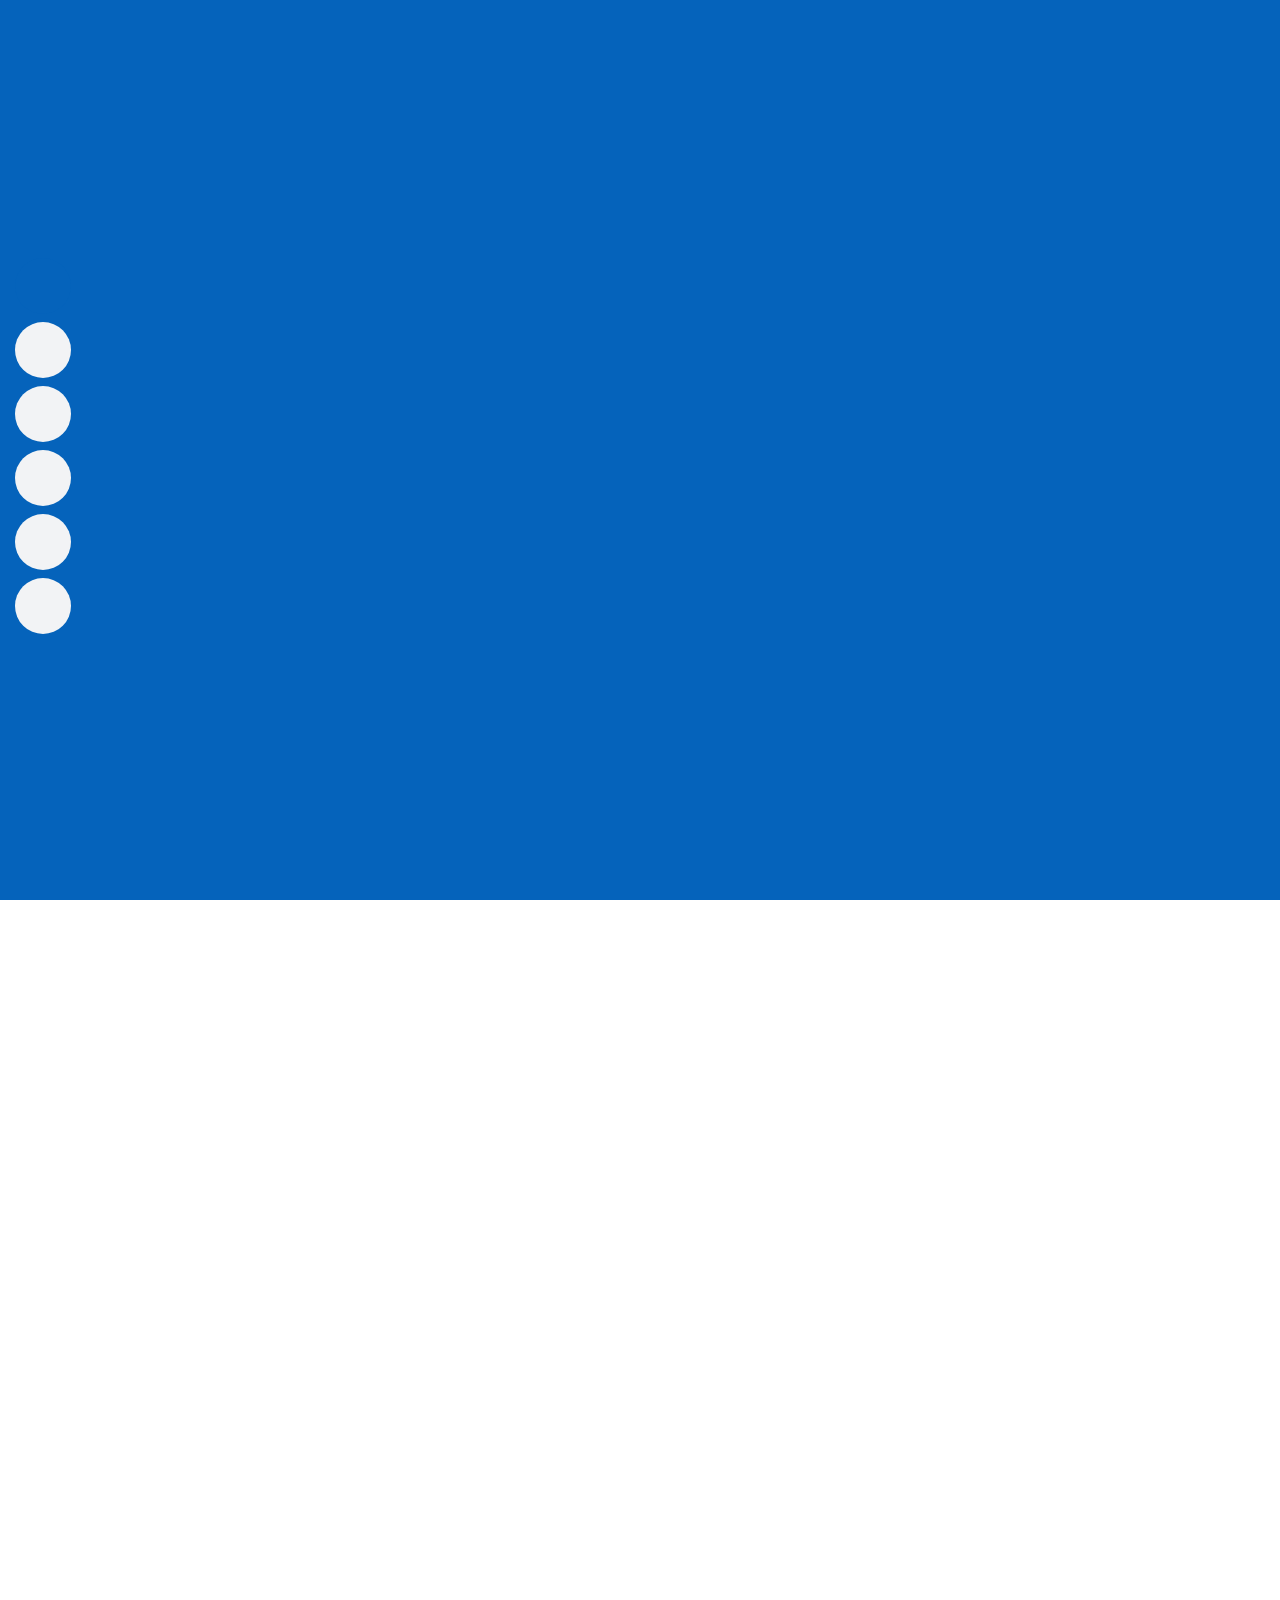
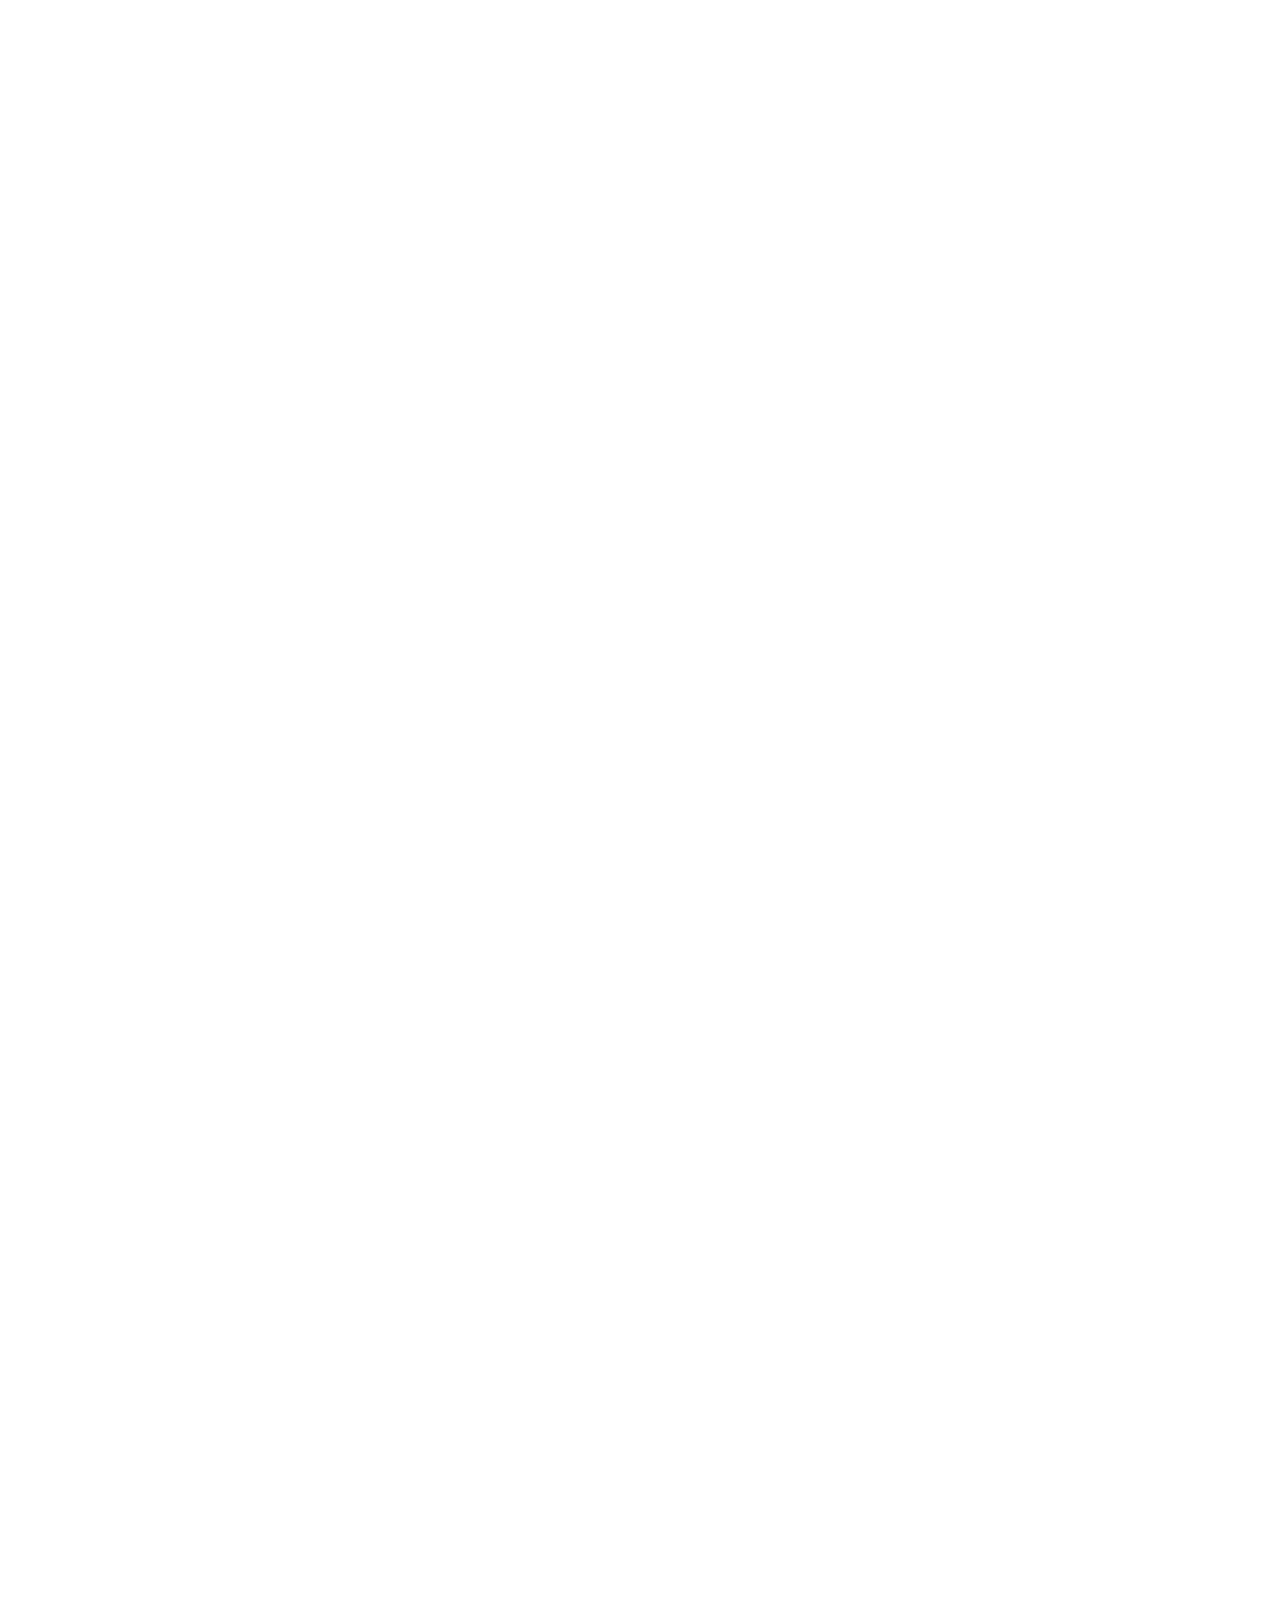
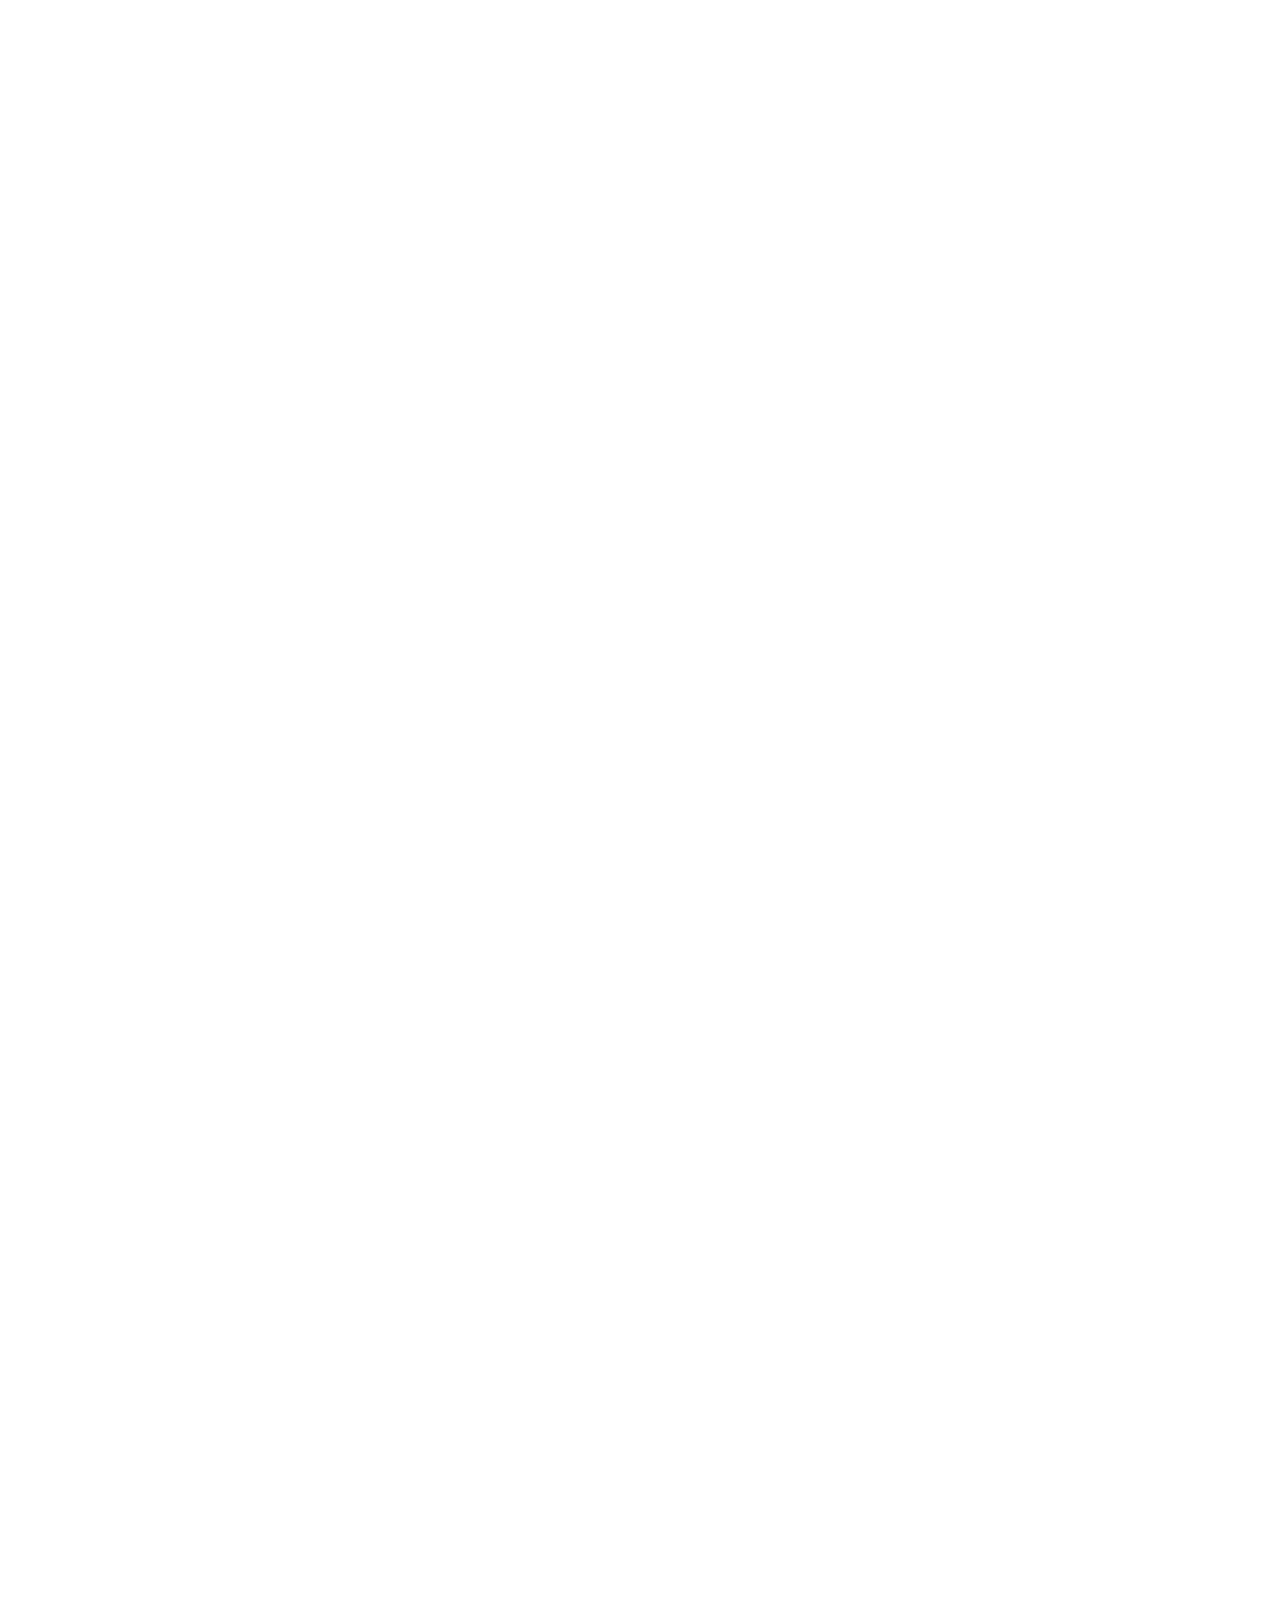
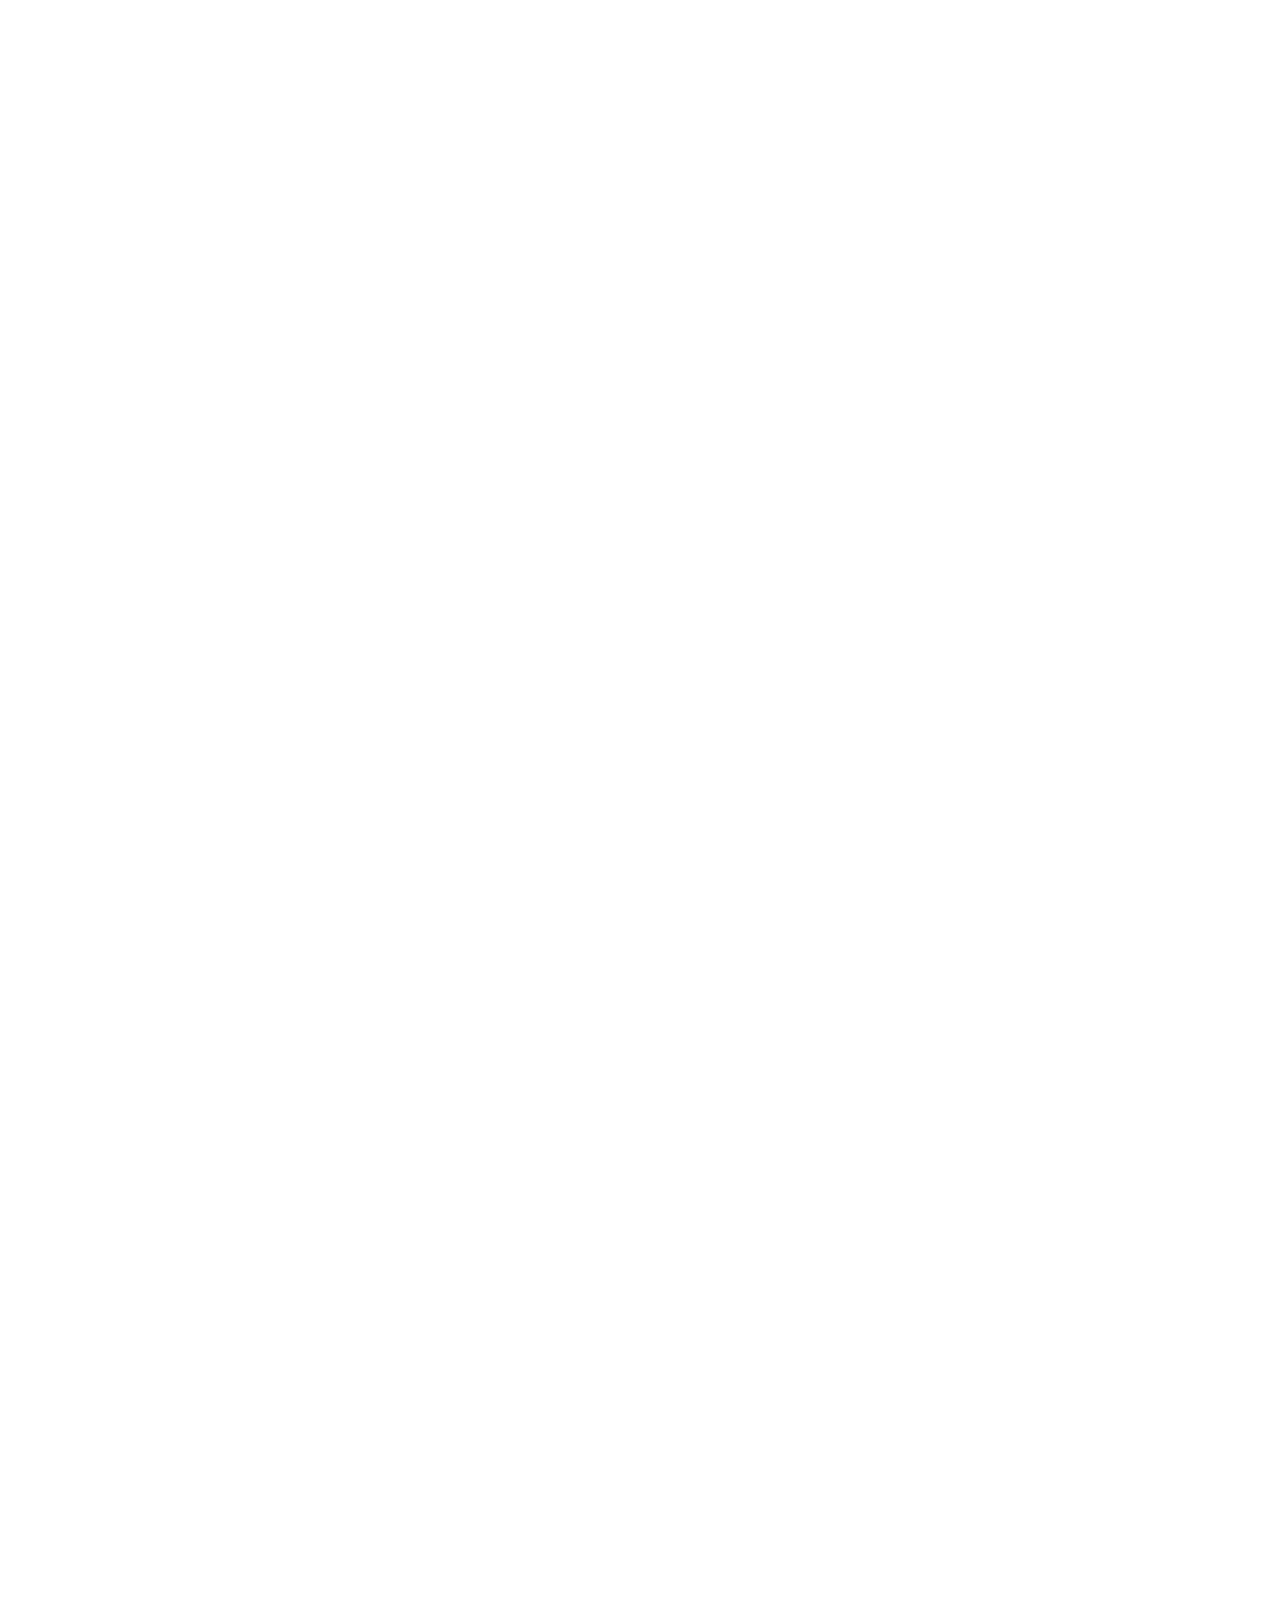
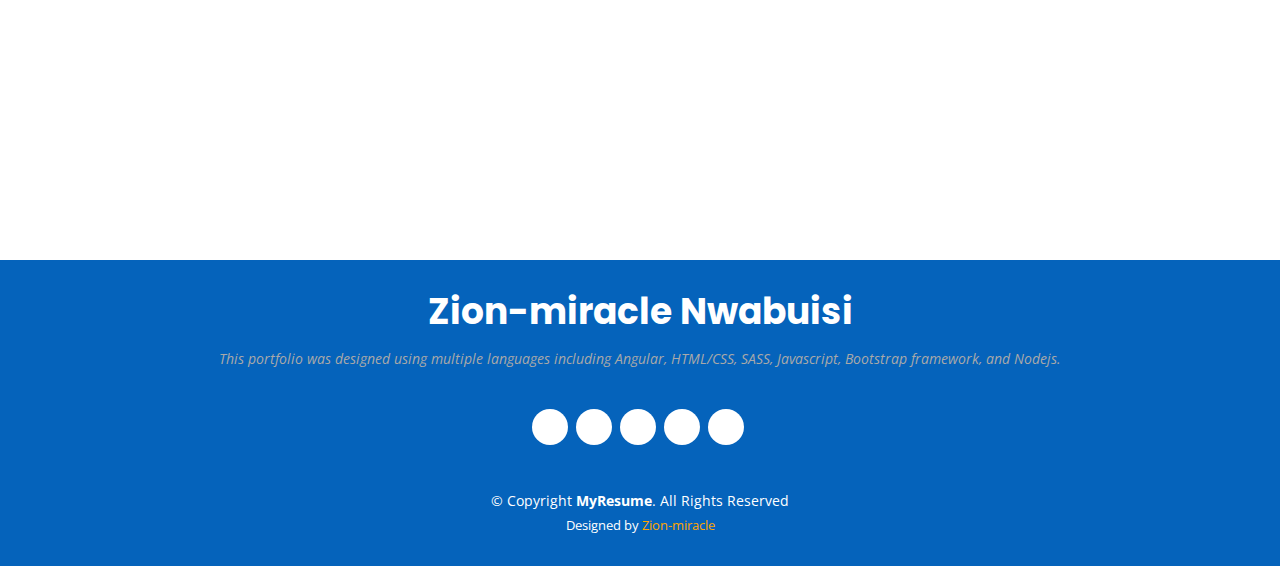
==== index.html @ ef5e39bb "Mjaor commit" ====
<!DOCTYPE html>
<html lang="en">

<head>
  <meta charset="utf-8">
  <meta content="width=device-width, initial-scale=1.0" name="viewport">

  <title>Zion-miracle Nwabuisi</title>
  <meta content="" name="description">
  <meta content="" name="keywords">

  <!-- Favicons -->
  <link href="assets/img/favicon.png" rel="icon">
  <link href="assets/img/apple-touch-icon.png" rel="apple-touch-icon">

  <!-- Google Fonts -->
  <link href="https://fonts.googleapis.com/css?family=Open+Sans:300,300i,400,400i,600,600i,700,700i|Raleway:300,300i,400,400i,500,500i,600,600i,700,700i|Poppins:300,300i,400,400i,500,500i,600,600i,700,700i" rel="stylesheet">

  <!-- Vendor CSS Files -->
  <link href="assets/vendor/aos/aos.css" rel="stylesheet">
  <link href="assets/vendor/bootstrap/css/bootstrap.min.css" rel="stylesheet">
  <link href="assets/vendor/bootstrap-icons/bootstrap-icons.css" rel="stylesheet">
  <link href="assets/vendor/boxicons/css/boxicons.min.css" rel="stylesheet">
  <link href="assets/vendor/glightbox/css/glightbox.min.css" rel="stylesheet">
  <link href="assets/vendor/swiper/swiper-bundle.min.css" rel="stylesheet">

  <!-- Template Main CSS File -->
  <link href="assets/css/style.css" rel="stylesheet">

  <script src="https://ajax.googleapis.com/ajax/libs/jquery/3.7.1/jquery.min.js"></script>

  <script>
$(document).ready(function(){
  $("#flip").click(function(){
    $("#panel").slideToggle("slow");
  });
});
</script>

  <!-- =======================================================
  * Template Name: MyResume
  * Template URL: https://bootstrapmade.com/free-html-bootstrap-template-my-resume/
  * Updated: Mar 17 2024 with Bootstrap v5.3.3
  * Author: BootstrapMade.com
  * License: https://bootstrapmade.com/license/
  ======================================================== -->
</head>

<body>

  <!-- ======= Mobile nav toggle button ======= -->
  <!-- <button type="button" class="mobile-nav-toggle d-xl-none"><i class="bi bi-list mobile-nav-toggle"></i></button> -->
  <i class="bi bi-list mobile-nav-toggle d-lg-none"></i>
  <!-- ======= Header ======= -->
  <header id="header" class="d-flex flex-column justify-content-center">

    <nav id="navbar" class="navbar nav-menu">
      <ul>
        <li><a href="#hero" class="nav-link scrollto active"><i class="bx bx-home"></i> <span>Home</span></a></li>
        <li><a href="#about" class="nav-link scrollto"><i class="bx bx-user"></i> <span>About</span></a></li>
        <li><a href="#services" class="nav-link scrollto"><i class="bx bx-server"></i> <span>Services</span></a></li>
        <li><a href="#resume" class="nav-link scrollto"><i class="bx bx-file-blank"></i> <span>Resume</span></a></li>
        <li><a href="#portfolio" class="nav-link scrollto"><i class="bx bx-book-content"></i> <span>Portfolio</span></a></li>
        <li><a href="#contact" class="nav-link scrollto"><i class="bx bx-envelope"></i> <span>Contact</span></a></li>
      </ul>
    </nav><!-- .nav-menu -->

  </header><!-- End Header -->

  <!-- ======= Hero Section ======= -->
  <section id="hero" class="d-flex flex-column justify-content-center">
    <div class="container" data-aos="zoom-in" data-aos-delay="100">
      <h1>Zion-miracle Nwabuisi</h1>
      <p><span class="typed" data-typed-items="Web Designer, Web Developer, Graphic Designer, Freelancer"></span></p>
      <div class="social-links">
        <a href="#" class="twitter"><i class="bx bxl-twitter"></i></a>
        <a href="#" class="facebook"><i class="bx bxl-facebook"></i></a>
        <a href="#" class="instagram"><i class="bx bxl-instagram"></i></a>
        <a href="#" class="google-plus"><i class="bx bxl-skype"></i></a>
        <a href="#" class="linkedin"><i class="bx bxl-linkedin"></i></a>
      </div>
    </div>
  </section><!-- End Hero -->

  <main id="main">

    <!-- ======= About Section ======= -->
    <section id="about" class="about">
      <div class="container" data-aos="fade-up">

        <div class="section-title">
          <h2>About Me</h2>
          <p>I am a passionate Full Stack Web Developer driven by creativity and committed to delivering modern solutions  using the latest web development practices for both front-end & back-end technologies. You are welcome to explore my portfolio. I am excited about the opportunity to collaborate and create something exceptional together. Let's turn your ideas into reality!</p>
        </div>

        <div class="row">
          <div class="col-lg-4">
            <img src="assets/img/profile-img.jpg" class="img-fluid rounded b-shadow-a" alt="">
          </div>
          <div class="col-lg-8 pt-4 pt-lg-0 content" data-aos="fade-left" data-aos-delay="100">
            <h3>UI/UX Designer &amp; Full Stack Web Developer.</h3>
            <p class="fst-italic">
              Web design is not just about creating pretty layouts, it's about understanding the marketing challenge behind your business.
            </p>
            <div class="row">
              <div class="col-lg-6">
                <ul>
                  <li><i class="bi bi-person-fill"></i> <strong>Name:</strong> <span>Zion-miracle Nwabuisi</span></li>
                  <li><i class="bi bi-envelope-at-fill"></i> <strong>Email:</strong> <span>soexcelx@gmail.com</span></li>
                  <li><i class="bi bi-telephone-plus-fill"></i> <strong>Phone:</strong> <span>(+234)90-1226-5360</span></li>
                  <li><i class="bi bi-geo-fill"></i> <strong>City:</strong> <span>Calabar, Cross-river State</span></li>
                </ul>
              </div>
              <div class="col-lg-6">
                <ul>
                  <li><i class="bi bi-linkedin"></i> <strong>Linkedin:</strong> <span><a href="http://linkedin.com/in/miracleonline">visit Profile</a></span></li>
                  <li><i class="bi bi-github"></i> <strong>Github:</strong> <span><a href="https://github.com/miracleonline">visit Profile</a></span></li>
                  <li><i class="bi bi-stack-overflow"></i> <strong>Stack Overflow:</strong> <span><a href="www.stackoverflow.com">visit Profile</a></span></li>
                  <li><i class="bi bi-discord"></i> <strong>Discord:</strong> <span><a href="www.discord.com">visit profile</a></span></li>
                </ul>
              </div>
            </div>
          </div>
        </div>

      </div>
    </section><!-- End About Section -->


    <!-- ======= Skills Section ======= -->
    <section id="skills" class="skills section-bg">
      <div class="container" data-aos="fade-up">

        <div class="section-title">
          <h2>Skills</h2>
          <p>I specialize in utilizing modern frameworks to create seamless user interfaces that meets requirements and expectations. Listed below are some of my most proficient programming language skills:</p>
        </div>

        <div class="row skills-content">

          <div class="col-lg-6">

            <div class="progress">
              <span class="skill">React & React Native<i class="val">95%</i></span>
              <div class="progress-bar-wrap">
                <div class="progress-bar" role="progressbar" aria-valuenow="95" aria-valuemin="0" aria-valuemax="100"></div>
              </div>
            </div>

            <div class="progress">
              <span class="skill">HTML/CSS & VueJs<i class="val">100%</i></span>
              <div class="progress-bar-wrap">
                <div class="progress-bar" role="progressbar" aria-valuenow="100" aria-valuemin="0" aria-valuemax="100"></div>
              </div>
            </div>

            <div class="progress">
              <span class="skill">NextJs & Typescript <i class="val">95%</i></span>
              <div class="progress-bar-wrap">
                <div class="progress-bar" role="progressbar" aria-valuenow="75" aria-valuemin="0" aria-valuemax="100"></div>
              </div>
            </div>

            <div class="progress">
              <span class="skill">Angular & Javascript <i class="val">75%</i></span>
              <div class="progress-bar-wrap">
                <div class="progress-bar" role="progressbar" aria-valuenow="75" aria-valuemin="0" aria-valuemax="100"></div>
              </div>
            </div>

          </div>

          <div class="col-lg-6">

            <div class="progress">
              <span class="skill">NodeJs <i class="val">80%</i></span>
              <div class="progress-bar-wrap">
                <div class="progress-bar" role="progressbar" aria-valuenow="80" aria-valuemin="0" aria-valuemax="100"></div>
              </div>
            </div>

            <div class="progress">
              <span class="skill">WordPress/CMS <i class="val">90%</i></span>
              <div class="progress-bar-wrap">
                <div class="progress-bar" role="progressbar" aria-valuenow="90" aria-valuemin="0" aria-valuemax="100"></div>
              </div>
            </div>

            <div class="progress">
              <span class="skill">Python <i class="val">65%</i></span>
              <div class="progress-bar-wrap">
                <div class="progress-bar" role="progressbar" aria-valuenow="55" aria-valuemin="0" aria-valuemax="100"></div>
              </div>
            </div>

            <div class="progress">
              <span class="skill">SQL <i class="val">95%</i></span>
              <div class="progress-bar-wrap">
                <div class="progress-bar" role="progressbar" aria-valuenow="95" aria-valuemin="0" aria-valuemax="100"></div>
              </div>
            </div>

          </div>

        </div>

      </div>
    </section><!-- End Skills Section -->



    <!-- ======= Facts Section ======= -->
    <section id="facts" class="facts">
      <div class="container" data-aos="fade-up">

        <div class="section-title">
          <h2>Stats</h2>
          <p>I am focused and dedicated with the ability to work under pressure or with a cross-sectional team to achieve desired results and below are statistics from my work experience so far:</p>
        </div>

        <div class="row">

          <div class="col-lg-3 col-md-6">
            <div class="count-box">
              <i class="bi bi-emoji-smile"></i>
              <span data-purecounter-start="0" data-purecounter-end="35" data-purecounter-duration="1" class="purecounter"></span>
              <p>Happy Clients</p>
            </div>
          </div>

          <div class="col-lg-3 col-md-6 mt-5 mt-md-0">
            <div class="count-box">
              <i class="bi bi-journal-richtext"></i>
              <span data-purecounter-start="0" data-purecounter-end="44" data-purecounter-duration="1" class="purecounter"></span>
              <p>Completed Projects</p>
            </div>
          </div>

          <div class="col-lg-3 col-md-6 mt-5 mt-lg-0">
            <div class="count-box">
              <i class="bi bi-headset"></i>
              <span data-purecounter-start="0" data-purecounter-end="5" data-purecounter-duration="1" class="purecounter"></span>
              <p>Years of Experience</p>
            </div>
          </div>

          <div class="col-lg-3 col-md-6 mt-5 mt-lg-0">
            <div class="count-box">
              <i class="bi bi-award"></i>
              <span data-purecounter-start="0" data-purecounter-end="17" data-purecounter-duration="1" class="purecounter"></span>
              <p>Honours and Awards</p>
            </div>
          </div>

        </div>

      </div>
    </section><!-- End Facts Section -->



    <!-- ======= Services Section ======= -->
    <section id="services" class="services">
      <div class="container" data-aos="fade-up">

        <div class="section-title">
          <h2>Services</h2>
          <p>I have the relevant experience in building all kinds of websites for small and medium sized businesses. Whether you're trying to win work, list your services or even create a whole online store -i can help! Outlined below are some of the major services i excel in:</p>
        </div>

        <div class="row">

          <div class="col-lg-4 col-md-6 d-flex align-items-stretch" data-aos="zoom-in" data-aos-delay="100">
            <div class="icon-box iconbox-blue">
              <div class="icon">
                <svg width="100" height="100" viewBox="0 0 600 600" xmlns="http://www.w3.org/2000/svg">
                  <path stroke="none" stroke-width="0" fill="#f5f5f5" d="M300,521.0016835830174C376.1290562159157,517.8887921683347,466.0731472004068,529.7835943286574,510.70327084640275,468.03025145048787C554.3714126377745,407.6079735673963,508.03601936045806,328.9844924480964,491.2728898941984,256.3432110539036C474.5976632858925,184.082847569629,479.9380746630129,96.60480741107993,416.23090153303,58.64404602377083C348.86323505073057,18.502131276798302,261.93793281208167,40.57373210992963,193.5410806939664,78.93577620505333C130.42746243093433,114.334589627462,98.30271207620316,179.96522072025542,76.75703585869454,249.04625023123273C51.97151888228291,328.5150500222984,13.704378332031375,421.85034740162234,66.52175969318436,486.19268352777647C119.04800174914682,550.1803526380478,217.28368757567262,524.383925680826,300,521.0016835830174"></path>
                </svg>
                <i class="bx bxl-dribbble"></i>
              </div>
              <h4><a href="">Sofware Development</a></h4>
              <p>I design modern websites from the conceptual stage through to the deployment stage of the web development cycle</p>
            </div>
          </div>

          <div class="col-lg-4 col-md-6 d-flex align-items-stretch mt-4 mt-md-0" data-aos="zoom-in" data-aos-delay="200">
            <div class="icon-box iconbox-orange ">
              <div class="icon">
                <svg width="100" height="100" viewBox="0 0 600 600" xmlns="http://www.w3.org/2000/svg">
                  <path stroke="none" stroke-width="0" fill="#f5f5f5" d="M300,582.0697525312426C382.5290701553225,586.8405444964366,449.9789794690241,525.3245884688669,502.5850820975895,461.55621195738473C556.606425686781,396.0723002908107,615.8543463187945,314.28637112970534,586.6730223649479,234.56875336149918C558.9533121215079,158.8439757836574,454.9685369536778,164.00468322053177,381.49747125262974,130.76875717737553C312.15926192815925,99.40240125094834,248.97055460311594,18.661163978235184,179.8680185752513,50.54337015887873C110.5421016452524,82.52863877960104,119.82277516462835,180.83849132639028,109.12597500060166,256.43424936330496C100.08760227029461,320.3096726198365,92.17705696193138,384.0621239912766,124.79988738764834,439.7174275375508C164.83382741302287,508.01625554203684,220.96474134820875,577.5009287672846,300,582.0697525312426"></path>
                </svg>
                <i class="bx bx-file"></i>
              </div>
              <h4><a href="">Front-End Development</a></h4>
              <p>I create user-friendly front end web interfaces with responsiveness on all screen sizes and seamless navigations</p>
            </div>
          </div>

          <div class="col-lg-4 col-md-6 d-flex align-items-stretch mt-4 mt-lg-0" data-aos="zoom-in" data-aos-delay="300">
            <div class="icon-box iconbox-pink">
              <div class="icon">
                <svg width="100" height="100" viewBox="0 0 600 600" xmlns="http://www.w3.org/2000/svg">
                  <path stroke="none" stroke-width="0" fill="#f5f5f5" d="M300,541.5067337569781C382.14930387511276,545.0595476570109,479.8736841581634,548.3450877840088,526.4010558755058,480.5488172755941C571.5218469581645,414.80211281144784,517.5187510058486,332.0715597781072,496.52539010469104,255.14436215662573C477.37192572678356,184.95920475031193,473.57363656557914,105.61284051026155,413.0603344069578,65.22779650032875C343.27470386102294,18.654635553484475,251.2091493199835,5.337323636656869,175.0934190732945,40.62881213300186C97.87086631185822,76.43348514350839,51.98124368387456,156.15599469081315,36.44837278890362,239.84606092416172C21.716077023791087,319.22268207091537,43.775223500013084,401.1760424656574,96.891909868211,461.97329694683043C147.22146801428983,519.5804099606455,223.5754009179313,538.201503339737,300,541.5067337569781"></path>
                </svg>
                <i class="bx bx-tachometer"></i>
              </div>
              <h4><a href="">Back-End Development</a></h4>
              <p>I develop back end systems to align with the front end for feasible data exchange and communication with database</p>
            </div>
          </div>

          <div class="col-lg-4 col-md-6 d-flex align-items-stretch mt-4" data-aos="zoom-in" data-aos-delay="100">
            <div class="icon-box iconbox-yellow">
              <div class="icon">
                <svg width="100" height="100" viewBox="0 0 600 600" xmlns="http://www.w3.org/2000/svg">
                  <path stroke="none" stroke-width="0" fill="#f5f5f5" d="M300,503.46388370962813C374.79870501325706,506.71871716319447,464.8034551963731,527.1746412648533,510.4981551193396,467.86667711651364C555.9287308511215,408.9015244558933,512.6030010748507,327.5744911775523,490.211057578863,256.5855673507754C471.097692560561,195.9906835881958,447.69079081568157,138.11976852964426,395.19560036434837,102.3242989838813C329.3053358748298,57.3949838291264,248.02791733380457,8.279543830951368,175.87071277845988,42.242879143198664C103.41431057327972,76.34704239035025,93.79494320519305,170.9812938413882,81.28167332365135,250.07896920659033C70.17666984294237,320.27484674793965,64.84698225790005,396.69656628748305,111.28512138212992,450.4950937839243C156.20124167950087,502.5303643271138,231.32542653798444,500.4755392045468,300,503.46388370962813"></path>
                </svg>
                <i class="bx bx-layer"></i>
              </div>
              <h4><a href="">API Intergrations</a></h4>
              <p>I make smooth API intergrations with technical feasibility and connect with two or more platforms to achieve the desired goal</p>
            </div>
          </div>

          <div class="col-lg-4 col-md-6 d-flex align-items-stretch mt-4" data-aos="zoom-in" data-aos-delay="200">
            <div class="icon-box iconbox-red">
              <div class="icon">
                <svg width="100" height="100" viewBox="0 0 600 600" xmlns="http://www.w3.org/2000/svg">
                  <path stroke="none" stroke-width="0" fill="#f5f5f5" d="M300,532.3542879108572C369.38199826031484,532.3153073249985,429.10787420159085,491.63046689027357,474.5244479745417,439.17860296908856C522.8885846962883,383.3225815378663,569.1668002868075,314.3205725914397,550.7432151929288,242.7694973846089C532.6665558377875,172.5657663291529,456.2379748765914,142.6223662098291,390.3689995646985,112.34683881706744C326.66090330228417,83.06452184765237,258.84405631176094,53.51806209861945,193.32584062364296,78.48882559362697C121.61183558270385,105.82097193414197,62.805066853699245,167.19869350419734,48.57481801355237,242.6138429142374C34.843463184063346,315.3850353017275,76.69343916112496,383.4422959591041,125.22947124332185,439.3748458443577C170.7312796277747,491.8107796887764,230.57421082200815,532.3932930995766,300,532.3542879108572"></path>
                </svg>
                <i class="bx bx-slideshow"></i>
              </div>
              <h4><a href="">Database Management</a></h4>
              <p>I develop standard database management systems and provide data analysis from user and product data for marketing or strategy</p>
            </div>
          </div>

          <div class="col-lg-4 col-md-6 d-flex align-items-stretch mt-4" data-aos="zoom-in" data-aos-delay="300">
            <div class="icon-box iconbox-teal">
              <div class="icon">
                <svg width="100" height="100" viewBox="0 0 600 600" xmlns="http://www.w3.org/2000/svg">
                  <path stroke="none" stroke-width="0" fill="#f5f5f5" d="M300,566.797414625762C385.7384707136149,576.1784315230908,478.7894351017131,552.8928747891023,531.9192734346935,484.94944893311C584.6109503024035,417.5663521118492,582.489472248146,322.67544863468447,553.9536738515405,242.03673114598146C529.1557734026468,171.96086150256528,465.24506316201064,127.66468636344209,395.9583748389544,100.7403814666027C334.2173773831606,76.7482773500951,269.4350130405921,84.62216499799875,207.1952322260088,107.2889140133804C132.92018162631612,134.33871894543012,41.79353780512637,160.00259165414826,22.644507872594943,236.69541883565114C3.319112789854554,314.0945973066697,72.72355303640163,379.243833228382,124.04198916343866,440.3218312028393C172.9286146004772,498.5055451809895,224.45579914871206,558.5317968840102,300,566.797414625762"></path>
                </svg>
                <i class="bx bx-arch"></i>
              </div>
              <h4><a href="">Quality Assurance</a></h4>
              <p>I use latest tools for code checking, fixing and debugging to ensure full functionality of webpages and applications</p>
            </div>
          </div>

        </div>

      </div>
    </section><!-- End Services Section -->



    <!-- ======= Resume Section ======= -->
    <section id="resume" class="resume">
      <div class="container" data-aos="fade-up">

        <div class="section-title">
          <h2>Resume</h2>
          <p>I have over 5 years of hands-on experience in Web Development. Click on 'Show/hide Resume' to view a summary of my work resume or click on 'download resume' to download my full work resume in PDF format.</p>
          <button id="flip" class="button">Show/Hide Resume</button>
          <button id="flit" class="button">Download Resume</button>
        </div>

        <div class="row" id="panel" style="display: none;">
          <div class="col-lg-6">
            <h3 class="resume-title">Sumary</h3>
            <div class="resume-item pb-0">
              <h4>Zion-miracle Nwabuisi</h4>
              <p><em>Innovative and deadline-driven Full Stack Web Developer with 5+ years of experience designing and developing user-friendly projects throughout the development lifecycle from initial concept to final, polished deliverable interfaces.</em></p>
              <ul>
                <li>Calabar Municipal Gardens, Calabar, CRS</li>
                <li>(234) 1226-5360</li>
                <li>soexcelx@gmail.com</li>
              </ul>
            </div>

            <h3 class="resume-title">Education</h3>
            <div class="resume-item">
              <h4>Bachelor of Science in Computer Science</h4>
              <h5>2020 - 2024</h5>
              <p><em>University of Calabar, Calabar, CRS</em></p>
              <ul>
                <li>Structural Progarmming, modern practices and strategies.</li>
                <li>Programming frameworks, librabries etc</li>
                <li>Effective debugging methods and code recycling</li>
              </ul>
            </div>
            <div class="resume-item">
              <h4>Certificate of Proficiency in Web Development</h4>
              <h5>2016 - 2019</h5>
              <p><em>Afrihub I.C.T Institute, Enugu, ENU</em></p>
              <ul>
                <li>Full Stack Web Development.</li>
              </ul>
            </div>
          </div>
          <div class="col-lg-6">
            <h3 class="resume-title">Professional Experience</h3>
            <div class="resume-item">
              <h4>Full Stack Web Developer</h4>
              <h5>2020 - 2023</h5>
              <p><em>Digital Dreams ICT, Portharcourt, Rivers State </em></p>
              <ul>
                <li>Lead in the design, development, and implementation of responsive mobile first web pages which in the last 3 months increased web traffic by 45% over 2 different websites</li>
                <li>In charge of onboarding new junior developers through regular coaching and code reviews. Successfully onboard about 16 during the past 2 and the half years.</li>
                <li>Developed backend services using PHP, Python, Laravel framework and reviewed server to optimize performance by substituting EJs with Nodejs and Django using latest database management practices.</li>
              </ul>
            </div>
            <div class="resume-item">
              <h4>Web/Software Engineer</h4>
              <h5>2018 - 2019</h5>
              <p><em>African Action on ICT Education, Enugu, ENU</em></p>
              <ul>
                <li>Developed modern responsive front-end code constantly over the past 3 years.</li>
                <li>Accessing UX/UI designs and making sure they are technically feasible.</li>
                <li>Debug issues on weekly basis while maintaining code.</li>
                <li>Coded and implemented over 40 HTML email messages for marketing department.</li>
              </ul>
            </div>
          </div>
        </div>

      </div>
    </section><!-- End Resume Section -->


    <!-- Portfolio Section -->
    <section id="portfolio" class="portfolio">
    <div class="container" data-aos="fade-up">

    <div class="section-title">
      <h2>Portfolio</h2>
      <p>Check out my latest work</p>
    </div>

    <!-- Portfolio Filters -->
    <ul id="portfolio-flters">
      <li class="filter-active" data-filter="*">All</li>
      <li data-filter=".filter-app">App</li>
      <li data-filter=".filter-web">Web</li>
      <li data-filter=".filter-design">Design</li>
    </ul>

    <!-- Portfolio Items -->
    <div class="row portfolio-container">

      <!-- App Items -->
      <div class="col-lg-4 col-md-6 portfolio-item filter-app">
        <div class="portfolio-wrap">
          <img src="assets/img/portfolio/shapiapp.png" class="img-fluid" alt="">
          <div class="portfolio-info">
            <h4>Delivery App</h4>
            <p>App</p>
            <div class="portfolio-links">
              <a href="assets/img/portfolio/shapiapp.png" data-gallery="portfolioGallery" class="portfolio-lightbox" title="Design 1"><i class="bx bx-plus"></i></a>
              <a href="portfolio-details1.html" title="More Details" target="_blank"><i class="bx bx-link"></i></a>
            </div>
          </div>
        </div>
      </div>

      <div class="col-lg-4 col-md-6 portfolio-item filter-web">
        <div class="portfolio-wrap">
          <img src="assets/img/portfolio/pinnacles.png" class="img-fluid" alt="">
          <div class="portfolio-info">
            <h4>Pinnacles Financial Service</h4>
            <p>Fintech website</p>
            <div class="portfolio-links">
              <a href="assets/img/portfolio/pinnacles.png" data-gallery="portfolioGallery" class="portfolio-lightbox" title="Fintech website"><i class="bx bx-plus"></i></a>
              <a href="http://www.pinnaclesonline.com" title="Visit link" target="_blank"><i class="bx bx-link"></i></a>
            </div>
          </div>
        </div>
      </div>

      <div class="col-lg-4 col-md-6 portfolio-item filter-app">
        <div class="portfolio-wrap">
          <img src="assets/img/portfolio/faceapp.png" class="img-fluid" alt="">
          <div class="portfolio-info">
            <h4>Face App</h4>
            <p>App</p>
            <div class="portfolio-links">
              <a href="assets/img/portfolio/faceapp2.png" data-gallery="portfolioGallery" class="portfolio-lightbox" title="Design 2"><i class="bx bx-plus"></i></a>
              <a href="portfolio-details2.html" title="More Details" target="_blank"><i class="bx bx-link"></i></a>
            </div>
          </div>
        </div>
      </div>
      

      <!-- Web Items -->
      <div class="col-lg-4 col-md-6 portfolio-item filter-design">
        <div class="portfolio-wrap">
          <img src="assets/img/portfolio/dashboard1.png" class="img-fluid" alt="">
          <div class="portfolio-info">
            <h4>Fintech dashboard</h4>
            <p>Dashboard</p>
            <div class="portfolio-links">
              <a href="assets/img/portfolio/dashboard1.png" data-gallery="portfolioGallery" class="portfolio-lightbox" title="Dashboard"><i class="bx bx-plus"></i></a>
              <a href="http://pinnaclesonline.com/emailotpverification/login.php" title="More Details" target="_blank"><i class="bx bx-link"></i></a>
            </div>
          </div>
        </div>
      </div>

      <div class="col-lg-4 col-md-6 portfolio-item filter-web">
        <div class="portfolio-wrap">
          <img src="assets/img/portfolio/harikala.png" class="img-fluid" alt="">
          <div class="portfolio-info">
            <h4>Harikala Business Ventures</h4>
            <p>Business website</p>
            <div class="portfolio-links">
              <a href="assets/img/portfolio/harikala.png" data-gallery="portfolioGallery" class="portfolio-lightbox" title="Business website"><i class="bx bx-plus"></i></a>
              <a href="https://harikala.vercel.app/" title="Visit link" target="_blank"><i class="bx bx-link"></i></a>
            </div>
          </div>
        </div>
      </div>

      <div class="col-lg-4 col-md-6 portfolio-item filter-design">
        <div class="portfolio-wrap">
          <img src="assets/img/portfolio/horrorbrand.png" class="img-fluid" alt="">
          <div class="portfolio-info">
            <h4>Horror Brand Shop</h4>
            <p>Online store</p>
            <div class="portfolio-links">
              <a href="assets/img/portfolio/horrorbrand.png" data-gallery="portfolioGallery" class="portfolio-lightbox" title="Online store"><i class="bx bx-plus"></i></a>
              <a href="https://www.thehorrorbrand.com/" title="Visit link" target="_blank"><i class="bx bx-link"></i></a>
            </div>
          </div>
        </div>
      </div>
      

      <!-- Design Items -->
      <div class="col-lg-4 col-md-6 portfolio-item filter-app">
        <div class="portfolio-wrap">
          <img src="assets/img/portfolio/newapp2.png" class="img-fluid" alt="">
          <div class="portfolio-info">
            <h4>Location App</h4>
            <p>App</p>
            <div class="portfolio-links">
              <a href="assets/img/portfolio/newapp3.png" data-gallery="portfolioGallery" class="portfolio-lightbox" title="Design 3"><i class="bx bx-plus"></i></a>
              <a href="portfolio-details3.html" title="More Details" target="_blank"><i class="bx bx-link"></i></a>
            </div>
          </div>
        </div>
      </div>

      <div class="col-lg-4 col-md-6 portfolio-item filter-web">
        <div class="portfolio-wrap">
          <img src="assets/img/portfolio/yourwebsite.png" class="img-fluid" alt="">
          <div class="portfolio-info">
            <h4>Nova Solutions Ltd</h4>
            <p>Sample Template</p>
            <div class="portfolio-links">
              <a href="assets/img/portfolio/yourwebsite.png" data-gallery="portfolioGallery" class="portfolio-lightbox" title="Template"><i class="bx bx-plus"></i></a>
              <a href="https://miracleonline.github.io/yourwebsite/" title="Visit link" target="_blank"><i class="bx bx-link"></i></a>
            </div>
          </div>
        </div>
      </div>

      <div class="col-lg-4 col-md-6 portfolio-item filter-design">
        <div class="portfolio-wrap">
          <img src="assets/img/portfolio/blog.png" class="img-fluid" alt="">
          <div class="portfolio-info">
            <h4>Blog website</h4>
            <p>Blogs & Articles</p>
            <div class="portfolio-links">
              <a href="assets/img/portfolio/blog.png" data-gallery="portfolioGallery" class="portfolio-lightbox" title="User authentication with form validation"><i class="bx bx-plus"></i></a>
              <a href="#.html" title="Visit link" target="_blank"><i class="bx bx-link"></i></a>
            </div>
          </div>
        </div>
      </div>

    </div>
    </div>
    </section>



    <!-- ======= Testimonials Section ======= -->
    <section id="testimonials" class="testimonials section-bg">
      <div class="container" data-aos="fade-up">

        <div class="section-title">
          <h2>Certification</h2>
        </div>

        <div class="testimonials-slider swiper" data-aos="fade-up" data-aos-delay="100">
          <div class="swiper-wrapper">

            <div class="swiper-slide">
              <div class="testimonial-item">
                <img src="assets/img/testimonials/cssb.jpg" class="testimonial-img" alt="">
                <h3>CSS</h3>
                <h4>Certificate of Accomplishment - 2024</h4>
                <p>
                  Awarded by HackerRank. Click below to view credential;
                </p>

                <!-- View Credential Button -->
                <a href="https://www.hackerrank.com/certificates/f3b27dc51689" target="_blank" class="btn-view-credential">View Credential</a>
              </div>
            </div><!-- End testimonial item -->

            <div class="swiper-slide">
              <div class="testimonial-item">
                <img src="assets/img/testimonials/javascriptb.jpg" class="testimonial-img" alt="">
                <h3>Javascript</h3>
                <h4>Certificate of Accomplishment - 2024</h4>
                <p>
                  Awarded by HackerRank. Click below to view credential;
                </p>

                <!-- View Credential Button -->
                <a href="https://www.hackerrank.com/certificates/7540c87fa587" target="_blank" class="btn-view-credential">View Credential</a>
              </div>
            </div><!-- End testimonial item -->

            <div class="swiper-slide">
              <div class="testimonial-item">
                <img src="assets/img/testimonials/reactb.jpg" class="testimonial-img" alt="">
                <h3>React</h3>
                <h4>Certificate of Accomplishment - 2024</h4>
                <p>
                  Awarded by HackerRank. Click below to view credential;
                </p>

                <!-- View Credential Button -->
                <a href="https://www.hackerrank.com/certificates/a9cf6a5758b3" target="_blank" class="btn-view-credential">View Credential</a>
              </div>
            </div><!-- End testimonial item -->

          </div>
          <div class="swiper-pagination"></div>
        </div>

      </div>
    </section><!-- End Testimonials Section -->

    <!-- ======= Contact Section ======= -->
    <section id="contact" class="contact">
      <div class="container" data-aos="fade-up">

        <div class="section-title">
          <h2>Contact</h2>
        </div>

        <div class="row mt-1">

          <div class="col-lg-4">
            <div class="info">
              <div class="address">
                <i class="bi bi-geo-alt"></i>
                <h4>Location:</h4>
                <p>Calabar Municipal Gardens, Calabar, CRS 541112</p>
              </div>

              <div class="email">
                <i class="bi bi-envelope"></i>
                <h4>Email:</h4>
                <p>soexcelx@gmail.com</p>
              </div>

              <div class="phone">
                <i class="bi bi-phone"></i>
                <h4>Call:</h4>
                <p>+234 1226 5360</p>
              </div>

            </div>

          </div>

          <div class="col-lg-8 mt-5 mt-lg-0">

            <form action="forms/contact.php" method="post" role="form" class="php-email-form">
              <div class="row">
                <div class="col-md-6 form-group">
                  <input type="text" name="name" class="form-control" id="name" placeholder="Your Name" required>
                </div>
                <div class="col-md-6 form-group mt-3 mt-md-0">
                  <input type="email" class="form-control" name="email" id="email" placeholder="Your Email" required>
                </div>
              </div>
              <div class="form-group mt-3">
                <input type="text" class="form-control" name="subject" id="subject" placeholder="Subject" required>
              </div>
              <div class="form-group mt-3">
                <textarea class="form-control" name="message" rows="5" placeholder="Message" required></textarea>
              </div>
              <div class="my-3">
                <div class="loading">Loading</div>
                <div class="error-message"></div>
                <div class="sent-message">Your message has been sent. Thank you!</div>
              </div>
              <div class="text-center"><button type="submit">Send Message</button></div>
            </form>

          </div>

        </div>

      </div>
    </section><!-- End Contact Section -->

  </main><!-- End #main -->

  <!-- ======= Footer ======= -->
  <footer id="footer">
    <div class="container">
      <h3>Zion-miracle Nwabuisi</h3>
      <p>This portfolio was designed using multiple languages including Angular, HTML/CSS, SASS, Javascript, Bootstrap framework, and Nodejs.</p>
      <div class="social-links">
        <a href="#" class="twitter"><i class="bx bxl-twitter"></i></a>
        <a href="#" class="facebook"><i class="bx bxl-facebook"></i></a>
        <a href="#" class="instagram"><i class="bx bxl-instagram"></i></a>
        <a href="#" class="google-plus"><i class="bx bxl-skype"></i></a>
        <a href="#" class="linkedin"><i class="bx bxl-linkedin"></i></a>
      </div>
      <div class="copyright">
        &copy; Copyright <strong><span>MyResume</span></strong>. All Rights Reserved
      </div>
      <div class="credits">
        <!-- All the links in the footer should remain intact. -->
        <!-- You can delete the links only if you purchased the pro version. -->
        <!-- Licensing information: [license-url] -->
        <!-- Purchase the pro version with working PHP/AJAX contact form: https://bootstrapmade.com/free-html-bootstrap-template-my-resume/ -->
        Designed by <span style="color: orange;">Zion-miracle</span>
      </div>
    </div>
  </footer><!-- End Footer -->

  <div id="preloader"></div>
  <a href="#" class="back-to-top d-flex align-items-center justify-content-center"><i class="bi bi-arrow-up-short"></i></a>

  <!-- Vendor JS Files -->
  <script src="assets/vendor/purecounter/purecounter_vanilla.js"></script>
  <script src="assets/vendor/aos/aos.js"></script>
  <script src="assets/vendor/bootstrap/js/bootstrap.bundle.min.js"></script>
  <script src="assets/vendor/glightbox/js/glightbox.min.js"></script>
  <script src="assets/vendor/isotope-layout/isotope.pkgd.min.js"></script>
  <script src="assets/vendor/swiper/swiper-bundle.min.js"></script>
  <script src="assets/vendor/typed.js/typed.umd.js"></script>
  <script src="assets/vendor/waypoints/noframework.waypoints.js"></script>
  <script src="assets/vendor/php-email-form/validate.js"></script>

  <!-- Template Main JS File -->
  <script src="assets/js/main.js"></script>

</body>

</html>
---- assets/css/style.css ----
/**
* Template Name: MyResume
* Template URL: https://bootstrapmade.com/free-html-bootstrap-template-my-resume/
* Updated: Mar 17 2024 with Bootstrap v5.3.3
* Author: BootstrapMade.com
* License: https://bootstrapmade.com/license/
*/

/*--------------------------------------------------------------
# General
--------------------------------------------------------------*/
body {
  font-family: "Open Sans", sans-serif;
  color: #272829;
}

a {
  color: #0563bb;
  text-decoration: none;
}

a:hover {
  color: #067ded;
  text-decoration: none;
}

h1,
h2,
h3,
h4,
h5,
h6 {
  font-family: "Raleway", sans-serif;
}

/*--------------------------------------------------------------
# Back to top button
--------------------------------------------------------------*/
.back-to-top {
  position: fixed;
  visibility: hidden;
  opacity: 0;
  right: 15px;
  bottom: 15px;
  z-index: 996;
  background: #0563bb;
  width: 40px;
  height: 40px;
  border-radius: 50px;
  transition: all 0.4s;
}

.back-to-top i {
  font-size: 28px;
  color: #fff;
  line-height: 0;
}

.back-to-top:hover {
  background: #0678e3;
  color: #fff;
}

.back-to-top.active {
  visibility: visible;
  opacity: 1;
}

/*--------------------------------------------------------------
# Preloader
--------------------------------------------------------------*/
#preloader {
  position: fixed;
  top: 0;
  left: 0;
  right: 0;
  bottom: 0;
  z-index: 9999;
  overflow: hidden;
  background: #fff;
}

#preloader:before {
  content: "";
  position: fixed;
  top: calc(50% - 30px);
  left: calc(50% - 30px);
  border: 6px solid #0563bb;
  border-top-color: #fff;
  border-bottom-color: #fff;
  border-radius: 50%;
  width: 60px;
  height: 60px;
  animation: animate-preloader 1s linear infinite;
}

@keyframes animate-preloader {
  0% {
    transform: rotate(0deg);
  }

  100% {
    transform: rotate(360deg);
  }
}

/*--------------------------------------------------------------
# Disable aos animation delay on mobile devices
--------------------------------------------------------------*/
@media screen and (max-width: 768px) {
  [data-aos-delay] {
    transition-delay: 0 !important;
  }
}

/*--------------------------------------------------------------
# Header
--------------------------------------------------------------*/
#header {
  position: fixed;
  top: 0;
  left: 0;
  bottom: 0;
  z-index: 9997;
  transition: all 0.5s;
  padding: 15px;
  overflow-y: auto;
}

@media (max-width: 991px) {
  #header {
    width: 300px;
    background: #fff;
    border-right: 1px solid #e6e9ec;
    left: -300px;
  }
}

@media (min-width: 991px) {
  #main {
    margin-left: 100px;
  }
}

/*--------------------------------------------------------------
# Navigation Menu
--------------------------------------------------------------*/
/**
* Desktop Navigation 
*/
.nav-menu {
  padding: 0;
  display: block;
}

.nav-menu * {
  margin: 0;
  padding: 0;
  list-style: none;
}

.nav-menu>ul>li {
  position: relative;
  white-space: nowrap;
}

.nav-menu a,
.nav-menu a:focus {
  display: flex;
  align-items: center;
  color: #45505b;
  padding: 10px 18px;
  margin-bottom: 8px;
  transition: 0.3s;
  font-size: 15px;
  border-radius: 50px;
  background: #f2f3f5;
  height: 56px;
  width: 100%;
  overflow: hidden;
  transition: 0.3s;
}

.nav-menu a i,
.nav-menu a:focus i {
  font-size: 20px;
}

.nav-menu a span,
.nav-menu a:focus span {
  padding: 0 5px 0 7px;
  color: #45505b;
}

@media (min-width: 992px) {

  .nav-menu a,
  .nav-menu a:focus {
    width: 56px;
  }

  .nav-menu a span,
  .nav-menu a:focus span {
    display: none;
    color: #fff;
  }
}

.nav-menu a:hover,
.nav-menu .active,
.nav-menu .active:focus,
.nav-menu li:hover>a {
  color: #fff;
  background: #0563bb;
}

.nav-menu a:hover span,
.nav-menu .active span,
.nav-menu .active:focus span,
.nav-menu li:hover>a span {
  color: #fff;
}

.nav-menu a:hover,
.nav-menu li:hover>a {
  width: 100%;
  color: #fff;
}

.nav-menu a:hover span,
.nav-menu li:hover>a span {
  display: block;
}

/**
* Mobile Navigation 
*/
.mobile-nav-toggle {
  position: fixed;
  right: 10px;
  top: 10px;
  z-index: 9998;
  border: 0;
  background: #fff;
  color: #0563bb;
  font-size: 28px;
  transition: all 0.4s;
  outline: none !important;
  line-height: 0;
  cursor: pointer;
  border-radius: 50px;
  padding: 5px;
}

.mobile-nav-toggle i {
  color: #45505b;
}

.mobile-nav-active {
  overflow: hidden;
}

.mobile-nav-active #header {
  left: 0;
}

.mobile-nav-active .mobile-nav-toggle {
  color: #fff;
  background-color: #0563bb;
}

/*--------------------------------------------------------------
# Hero Section
--------------------------------------------------------------*/
#hero {
  width: 100%;
  height: 100vh;
  background-color: #0563bb;
  background-size: cover;
  position: relative;
}

@media (min-width: 992px) {
  #hero {
    padding-left: 160px;
  }
}

#hero:before {
  content: "";
  position: absolute;
  bottom: 0;
  top: 0;
  left: 0;
  right: 0;
}

#hero h1 {
  margin: 0;
  font-size: 64px;
  font-weight: 700;
  line-height: 56px;
  color: #fff;
}

#hero p {
  color: #ffb347;
  margin: 15px 0 0 0;
  font-size: 26px;
  font-family: "Poppins", sans-serif;
}

#hero p span {
  color: #ffb347;
  letter-spacing: 1px;
}

#hero .social-links {
  margin-top: 30px;
}

#hero .social-links a {
  font-size: 24px;
  display: inline-block;
  color: #fff;
  line-height: 1;
  margin-right: 20px;
  transition: 0.3s;
}

#hero .social-links a:hover {
  color: #0563bb;
}

@media (max-width: 992px) {
  #hero {
    text-align: center;
  }

  #hero h1 {
    font-size: 32px;
    line-height: 36px;
  }

  #hero p {
    margin-top: 10px;
    font-size: 20px;
    line-height: 24px;
  }
}

/*--------------------------------------------------------------
# Sections General
--------------------------------------------------------------*/
section {
  padding: 60px 0;
  overflow: hidden;
}

.section-title {
  text-align: center;
  padding-bottom: 30px;
}

.section-title h2 {
  font-size: 32px;
  font-weight: 700;
  text-transform: uppercase;
  margin-bottom: 20px;
  padding-bottom: 20px;
  position: relative;
  color: #0563bb;
}

.section-title h2::before {
  content: "";
  position: absolute;
  display: block;
  width: 120px;
  height: 1px;
  background: #ddd;
  bottom: 1px;
  left: calc(50% - 60px);
}

.section-title h2::after {
  content: "";
  position: absolute;
  display: block;
  width: 40px;
  height: 3px;
  background: #FFB347;
  bottom: 0;
  left: calc(50% - 20px);
}

.section-title p {
  margin-bottom: 0;
}

.section-title button {
  background: #0563bb;
  border: 0;
  padding: 10px 35px;
  color: #fff;
  transition: 0.4s;
  border-radius: 50px;
  margin-top: 20px;
}

.section-title button {
  background: #0678e3;
  margin-top: 20px;
}

/*--------------------------------------------------------------
# About
--------------------------------------------------------------*/
.about .content h3 {
  font-weight: 700;
  font-size: 26px;
  color: #FFB347;
}

.about .content ul {
  list-style: none;
  padding: 0;
}

.about .content ul li {
  margin-bottom: 20px;
  display: flex;
  align-items: center;
}

.about .content ul strong {
  margin-right: 10px;
}

.about .content ul i {
  font-size: 16px;
  margin-right: 5px;
  color: #0563bb;
  line-height: 0;
}

.about .content p:last-child {
  margin-bottom: 0;
}

/*--------------------------------------------------------------
# Facts
--------------------------------------------------------------*/
.facts .count-box {
  padding: 30px 30px 25px 30px;
  margin-top: 30px;
  width: 100%;
  position: relative;
  text-align: center;
  background: #fff;
}

.facts .count-box i {
  position: absolute;
  top: -25px;
  left: 50%;
  transform: translateX(-50%);
  font-size: 24px;
  background: #0563bb;
  color: #fff;
  border-radius: 50px;
  display: inline-flex;
  align-items: center;
  justify-content: center;
  width: 48px;
  height: 48px;
}

.facts .count-box span {
  font-size: 36px;
  display: block;
  font-weight: 600;
  color: #FFB347;
}

.facts .count-box p {
  padding: 0;
  margin: 0;
  font-family: "Raleway", sans-serif;
  font-size: 14px;
}

/*--------------------------------------------------------------
# Akills
--------------------------------------------------------------*/
.skills .progress {
  height: 60px;
  display: block;
  background: none;
  border-radius: 0;
}

.skills .progress .skill {
  padding: 10px 0;
  margin: 0;
  text-transform: uppercase;
  display: block;
  font-weight: 600;
  font-family: "Poppins", sans-serif;
  color: #45505b;
}

.skills .progress .skill .val {
  float: right;
  font-style: normal;
}

.skills .progress-bar-wrap {
  background: #f2f3f5;
}

.skills .progress-bar {
  width: 1px;
  height: 10px;
  transition: 0.9s;
  background-color: #0563bb;
}

/*--------------------------------------------------------------
# Resume
--------------------------------------------------------------*/
.resume .resume-title {
  font-size: 26px;
  font-weight: 700;
  margin-top: 20px;
  margin-bottom: 20px;
  color: #FFB347;
}

.resume .resume-item {
  padding: 0 0 20px 20px;
  margin-top: -2px;
  border-left: 2px solid #0563bb;
  position: relative;
}

.resume .resume-item h4 {
  line-height: 18px;
  font-size: 18px;
  font-weight: 600;
  text-transform: uppercase;
  font-family: "Poppins", sans-serif;
  color: #0563bb;
  margin-bottom: 10px;
}

.resume .resume-item h5 {
  font-size: 16px;
  background: #f7f8f9;
  padding: 5px 15px;
  display: inline-block;
  font-weight: 600;
  margin-bottom: 10px;
}

.resume .resume-item ul {
  padding-left: 20px;
}

.resume .resume-item ul li {
  padding-bottom: 10px;
}

.resume .resume-item:last-child {
  padding-bottom: 0;
}

.resume .resume-item::before {
  content: "";
  position: absolute;
  width: 16px;
  height: 16px;
  border-radius: 50px;
  left: -9px;
  top: 0;
  background: #fff;
  border: 2px solid #0563bb;
}

/*--------------------------------------------------------------
# Portfolio
--------------------------------------------------------------*/
.portfolio .portfolio-item {
  margin-bottom: 30px;
}

.portfolio #portfolio-flters {
  padding: 0;
  margin: 0 auto 25px auto;
  list-style: none;
  text-align: center;
  background: #fff;
  border-radius: 50px;
  padding: 2px 15px;
}

.portfolio #portfolio-flters li {
  cursor: pointer;
  display: inline-block;
  padding: 10px 15px;
  font-size: 14px;
  font-weight: 600;
  line-height: 1;
  text-transform: uppercase;
  color: #272829;
  margin-bottom: 5px;
  transition: all 0.3s ease-in-out;
}

.portfolio #portfolio-flters li:hover,
.portfolio #portfolio-flters li.filter-active {
  color: #0563bb;
}

.portfolio #portfolio-flters li:last-child {
  margin-right: 0;
}

.portfolio .portfolio-wrap {
  transition: 0.3s;
  position: relative;
  overflow: hidden;
  z-index: 1;
  background: rgba(69, 80, 91, 0.8);
}

.portfolio .portfolio-wrap::before {
  content: "";
  background: rgba(255, 255, 255, 0.7);
  position: absolute;
  left: 30px;
  right: 30px;
  top: 30px;
  bottom: 30px;
  transition: all ease-in-out 0.3s;
  z-index: 2;
  opacity: 0;
}

.portfolio .portfolio-wrap .portfolio-info {
  opacity: 0;
  position: absolute;
  top: 0;
  left: 0;
  right: 0;
  bottom: 0;
  text-align: center;
  z-index: 3;
  transition: all ease-in-out 0.3s;
  display: flex;
  flex-direction: column;
  justify-content: center;
  align-items: center;
}

.portfolio .portfolio-wrap .portfolio-info::before {
  display: block;
  content: "";
  width: 48px;
  height: 48px;
  position: absolute;
  top: 35px;
  left: 35px;
  border-top: 3px solid #d7dce1;
  border-left: 3px solid #d7dce1;
  transition: all 0.5s ease 0s;
  z-index: 9994;
}

.portfolio .portfolio-wrap .portfolio-info::after {
  display: block;
  content: "";
  width: 48px;
  height: 48px;
  position: absolute;
  bottom: 35px;
  right: 35px;
  border-bottom: 3px solid #d7dce1;
  border-right: 3px solid #d7dce1;
  transition: all 0.5s ease 0s;
  z-index: 9994;
}

.portfolio .portfolio-wrap .portfolio-info h4 {
  font-size: 20px;
  color: #45505b;
  font-weight: 600;
}

.portfolio .portfolio-wrap .portfolio-info p {
  color: #45505b;
  font-size: 14px;
  text-transform: uppercase;
  padding: 0;
  margin: 0;
}

.portfolio .portfolio-wrap .portfolio-links {
  text-align: center;
  z-index: 4;
}

.portfolio .portfolio-wrap .portfolio-links a {
  color: #45505b;
  margin: 0 2px;
  font-size: 28px;
  display: inline-block;
  transition: 0.3s;
}

.portfolio .portfolio-wrap .portfolio-links a:hover {
  color: #148af9;
}

.portfolio .portfolio-wrap:hover::before {
  top: 0;
  left: 0;
  right: 0;
  bottom: 0;
  opacity: 1;
}

.portfolio .portfolio-wrap:hover .portfolio-info {
  opacity: 1;
}

.portfolio .portfolio-wrap:hover .portfolio-info::before {
  top: 15px;
  left: 15px;
}

.portfolio .portfolio-wrap:hover .portfolio-info::after {
  bottom: 15px;
  right: 15px;
}

/*--------------------------------------------------------------
# Portfolio Details
--------------------------------------------------------------*/
.portfolio-details {
  padding-top: 40px;
}

.portfolio-details .portfolio-details-slider img {
  width: 100%;
}

.portfolio-details .portfolio-details-slider .swiper-pagination {
  margin-top: 20px;
  position: relative;
}

.portfolio-details .portfolio-details-slider .swiper-pagination .swiper-pagination-bullet {
  width: 12px;
  height: 12px;
  background-color: #fff;
  opacity: 1;
  border: 1px solid #0563bb;
}

.portfolio-details .portfolio-details-slider .swiper-pagination .swiper-pagination-bullet-active {
  background-color: #0563bb;
}

.portfolio-details .portfolio-info {
  padding: 30px;
  box-shadow: 0px 0 30px rgba(69, 80, 91, 0.08);
}

.portfolio-details .portfolio-info h3 {
  font-size: 22px;
  font-weight: 700;
  margin-bottom: 20px;
  padding-bottom: 20px;
  border-bottom: 1px solid #eee;
}

.portfolio-details .portfolio-info ul {
  list-style: none;
  padding: 0;
  font-size: 15px;
}

.portfolio-details .portfolio-info ul li+li {
  margin-top: 10px;
}

.portfolio-details .portfolio-description {
  padding-top: 30px;
}

.portfolio-details .portfolio-description h2 {
  font-size: 26px;
  font-weight: 700;
  margin-bottom: 20px;
}

.portfolio-details .portfolio-description p {
  padding: 0;
}

/*--------------------------------------------------------------
# Services
--------------------------------------------------------------*/
.services .icon-box {
  text-align: center;
  padding: 70px 20px 80px 20px;
  transition: all ease-in-out 0.3s;
  box-shadow: 0px 5px 90px 0px rgba(110, 123, 131, 0.05);
}

.services .icon-box .icon {
  margin: 0 auto;
  width: 100px;
  height: 100px;
  display: flex;
  align-items: center;
  justify-content: center;
  transition: ease-in-out 0.3s;
  position: relative;
}

.services .icon-box .icon i {
  font-size: 36px;
  transition: 0.5s;
  position: relative;
}

.services .icon-box .icon svg {
  position: absolute;
  top: 0;
  left: 0;
}

.services .icon-box .icon svg path {
  transition: 0.5s;
  fill: #f5f5f5;
}

.services .icon-box h4 {
  font-weight: 600;
  margin: 10px 0 15px 0;
  font-size: 22px;
}

.services .icon-box h4 a {
  color: #0563bb;
  transition: ease-in-out 0.3s;
}

.services .icon-box p {
  line-height: 24px;
  font-size: 14px;
  margin-bottom: 0;
}

.services .icon-box:hover {
  border-color: #fff;
  box-shadow: 0px 0 35px 0 rgba(0, 0, 0, 0.08);
}

.services .iconbox-blue i {
  color: #47aeff;
}

.services .iconbox-blue:hover .icon i {
  color: #fff;
}

.services .iconbox-blue:hover .icon path {
  fill: #47aeff;
}

.services .iconbox-#FFB347 i {
  color: #ffa76e;
}

.services .iconbox-#FFB347:hover .icon i {
  color: #fff;
}

.services .iconbox-#FFB347:hover .icon path {
  fill: #ffa76e;
}

.services .iconbox-pink i {
  color: #e80368;
}

.services .iconbox-pink:hover .icon i {
  color: #fff;
}

.services .iconbox-pink:hover .icon path {
  fill: #e80368;
}

.services .iconbox-yellow i {
  color: #ffbb2c;
}

.services .iconbox-yellow:hover .icon i {
  color: #fff;
}

.services .iconbox-yellow:hover .icon path {
  fill: #ffbb2c;
}

.services .iconbox-red i {
  color: #ff5828;
}

.services .iconbox-red:hover .icon i {
  color: #fff;
}

.services .iconbox-red:hover .icon path {
  fill: #ff5828;
}

.services .iconbox-teal i {
  color: #11dbcf;
}

.services .iconbox-teal:hover .icon i {
  color: #fff;
}

.services .iconbox-teal:hover .icon path {
  fill: #11dbcf;
}

/*--------------------------------------------------------------
# Testimonials
--------------------------------------------------------------*/
.testimonials .section-header {
  margin-bottom: 40px;
}

.testimonials .testimonials-carousel,
.testimonials .testimonials-slider {
  overflow: hidden;
}

.testimonials .testimonial-item {
  text-align: center;
}

.testimonials .testimonial-item .testimonial-img {
  width: 400px; /* Increase size for certificates */
  height: 200px; /* Ensure it's square */
  border-radius: 0; /* Remove the circular shape */
  border: 4px solid #fff;
  margin: 0 auto;
  object-fit: cover; /* Ensure images maintain aspect ratio */
}

.testimonials .btn-view-credential {
  display: inline-block;
  margin-top: 10px;
  padding: 8px 20px;
  font-size: 14px;
  color: #fff;
  background-color: #0563bb;
  border: none;
  border-radius: 4px;
  text-decoration: none;
  transition: background-color 0.3s ease;
}

.testimonials .btn-view-credential:hover {
  background-color: #03478a;
}


.testimonials .testimonial-item h3 {
  font-size: 20px;
  font-weight: bold;
  margin: 10px 0 5px 0;
  color: #111;
}

.testimonials .testimonial-item h4 {
  font-size: 14px;
  color: #999;
  margin: 0 0 15px 0;
}

.testimonials .testimonial-item .quote-icon-left,
.testimonials .testimonial-item .quote-icon-right {
  color: #90c8fc;
  font-size: 26px;
}

.testimonials .testimonial-item .quote-icon-left {
  display: inline-block;
  left: -5px;
  position: relative;
}

.testimonials .testimonial-item .quote-icon-right {
  display: inline-block;
  right: -5px;
  position: relative;
  top: 10px;
}

.testimonials .testimonial-item p {
  font-style: italic;
  margin: 0 auto 15px auto;
}

.testimonials .swiper-pagination {
  margin-top: 20px;
  position: relative;
}

.testimonials .swiper-pagination .swiper-pagination-bullet {
  width: 12px;
  height: 12px;
  background-color: #fff;
  opacity: 1;
  border: 1px solid #0563bb;
}

.testimonials .swiper-pagination .swiper-pagination-bullet-active {
  background-color: #0563bb;
}

@media (min-width: 992px) {
  .testimonials .testimonial-item p {
    width: 80%;
  }
}

/*--------------------------------------------------------------
# Contact
--------------------------------------------------------------*/
.contact .info {
  width: 100%;
  background: #fff;
}

.contact .info i {
  font-size: 20px;
  color: #0563bb;
  float: left;
  width: 44px;
  height: 44px;
  background: #eef7ff;
  display: flex;
  justify-content: center;
  align-items: center;
  border-radius: 50px;
  transition: all 0.3s ease-in-out;
}

.contact .info h4 {
  padding: 0 0 0 60px;
  font-size: 22px;
  font-weight: 600;
  margin-bottom: 5px;
  color: #45505b;
}

.contact .info p {
  padding: 0 0 0 60px;
  margin-bottom: 0;
  font-size: 14px;
  color: #728394;
}

.contact .info .email,
.contact .info .phone {
  margin-top: 40px;
}

.contact .info .email:hover i,
.contact .info .address:hover i,
.contact .info .phone:hover i {
  background: #0563bb;
  color: #fff;
}

.contact .php-email-form {
  width: 100%;
  background: #fff;
}

.contact .php-email-form .form-group {
  padding-bottom: 8px;
}

.contact .php-email-form .error-message {
  display: none;
  color: #fff;
  background: #ed3c0d;
  text-align: left;
  padding: 15px;
  font-weight: 600;
}

.contact .php-email-form .error-message br+br {
  margin-top: 25px;
}

.contact .php-email-form .sent-message {
  display: none;
  color: #fff;
  background: #18d26e;
  text-align: center;
  padding: 15px;
  font-weight: 600;
}

.contact .php-email-form .loading {
  display: none;
  background: #fff;
  text-align: center;
  padding: 15px;
}

.contact .php-email-form .loading:before {
  content: "";
  display: inline-block;
  border-radius: 50%;
  width: 24px;
  height: 24px;
  margin: 0 10px -6px 0;
  border: 3px solid #18d26e;
  border-top-color: #eee;
  animation: animate-loading 1s linear infinite;
}

.contact .php-email-form input,
.contact .php-email-form textarea {
  border-radius: 4px;
  box-shadow: none;
  font-size: 14px;
}

.contact .php-email-form input[type=text],
.contact .php-email-form input[type=email] {
  height: 44px;
}

.contact .php-email-form textarea {
  padding: 10px 12px;
}

.contact .php-email-form button[type=submit] {
  background: #0563bb;
  border: 0;
  padding: 10px 35px;
  color: #fff;
  transition: 0.4s;
  border-radius: 50px;
}

.contact .php-email-form button[type=submit]:hover {
  background: #0678e3;
}

@keyframes animate-loading {
  0% {
    transform: rotate(0deg);
  }

  100% {
    transform: rotate(360deg);
  }
}

/*--------------------------------------------------------------
# Footer
--------------------------------------------------------------*/
#footer {
  background: #0563bb;
  color: #fff;
  font-size: 14px;
  text-align: center;
  padding: 30px 0;
}

#footer h3 {
  font-size: 36px;
  font-weight: 700;
  position: relative;
  font-family: "Poppins", sans-serif;
  padding: 0;
  margin: 0 0 15px 0;
}

#footer p {
  font-size: 15;
  font-style: italic;
  padding: 0;
  color: darkgrey;
  margin: 0 0 40px 0;
}

#footer .social-links {
  margin: 0 0 40px 0;
}

#footer .social-links a {
  font-size: 18px;
  display: inline-block;
  background: #fff;
  color: #0563bb;
  line-height: 1;
  padding: 8px 0;
  margin-right: 4px;
  border-radius: 50%;
  text-align: center;
  width: 36px;
  height: 36px;
  transition: 0.3s;
}

#footer .social-links a:hover {
  background: #fff;
  color: #0563bb;
  text-decoration: none;
}

#footer .copyright {
  margin: 0 0 5px 0;
}

#footer .credits {
  font-size: 13px;
}
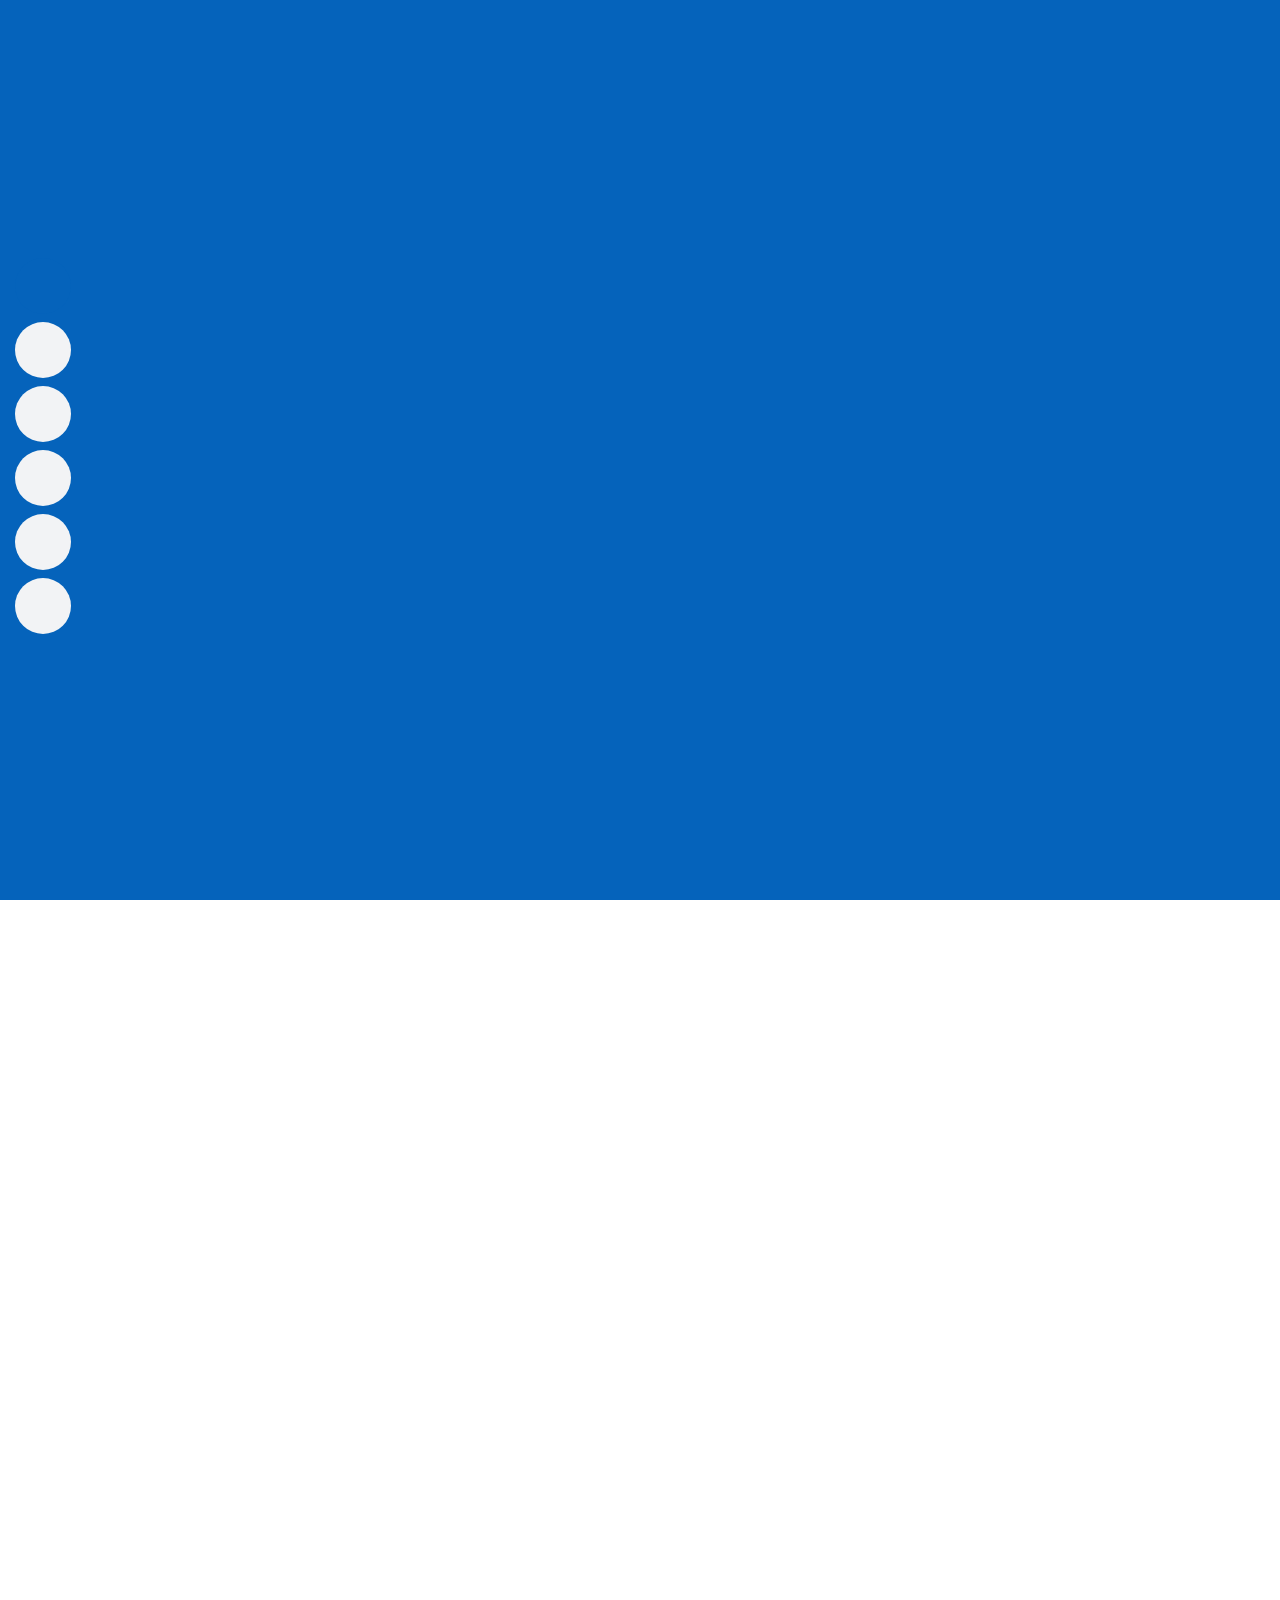
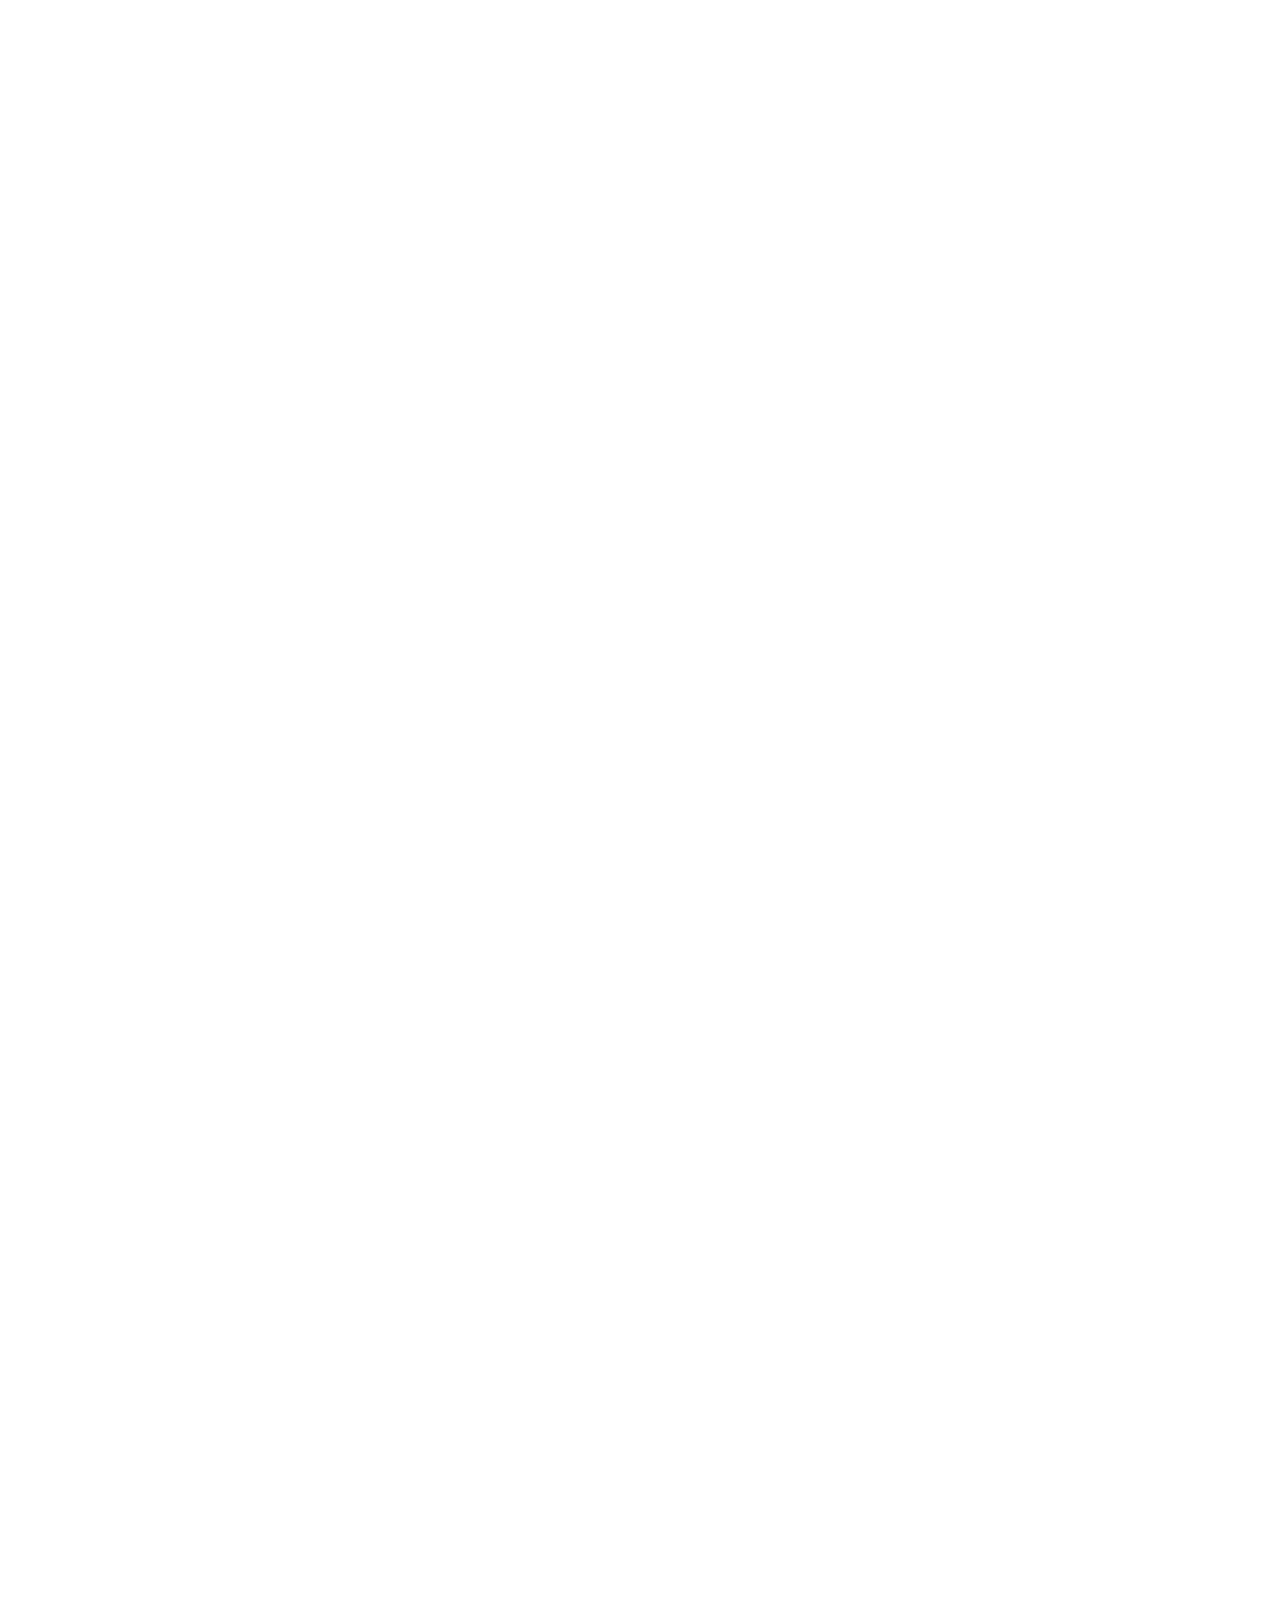
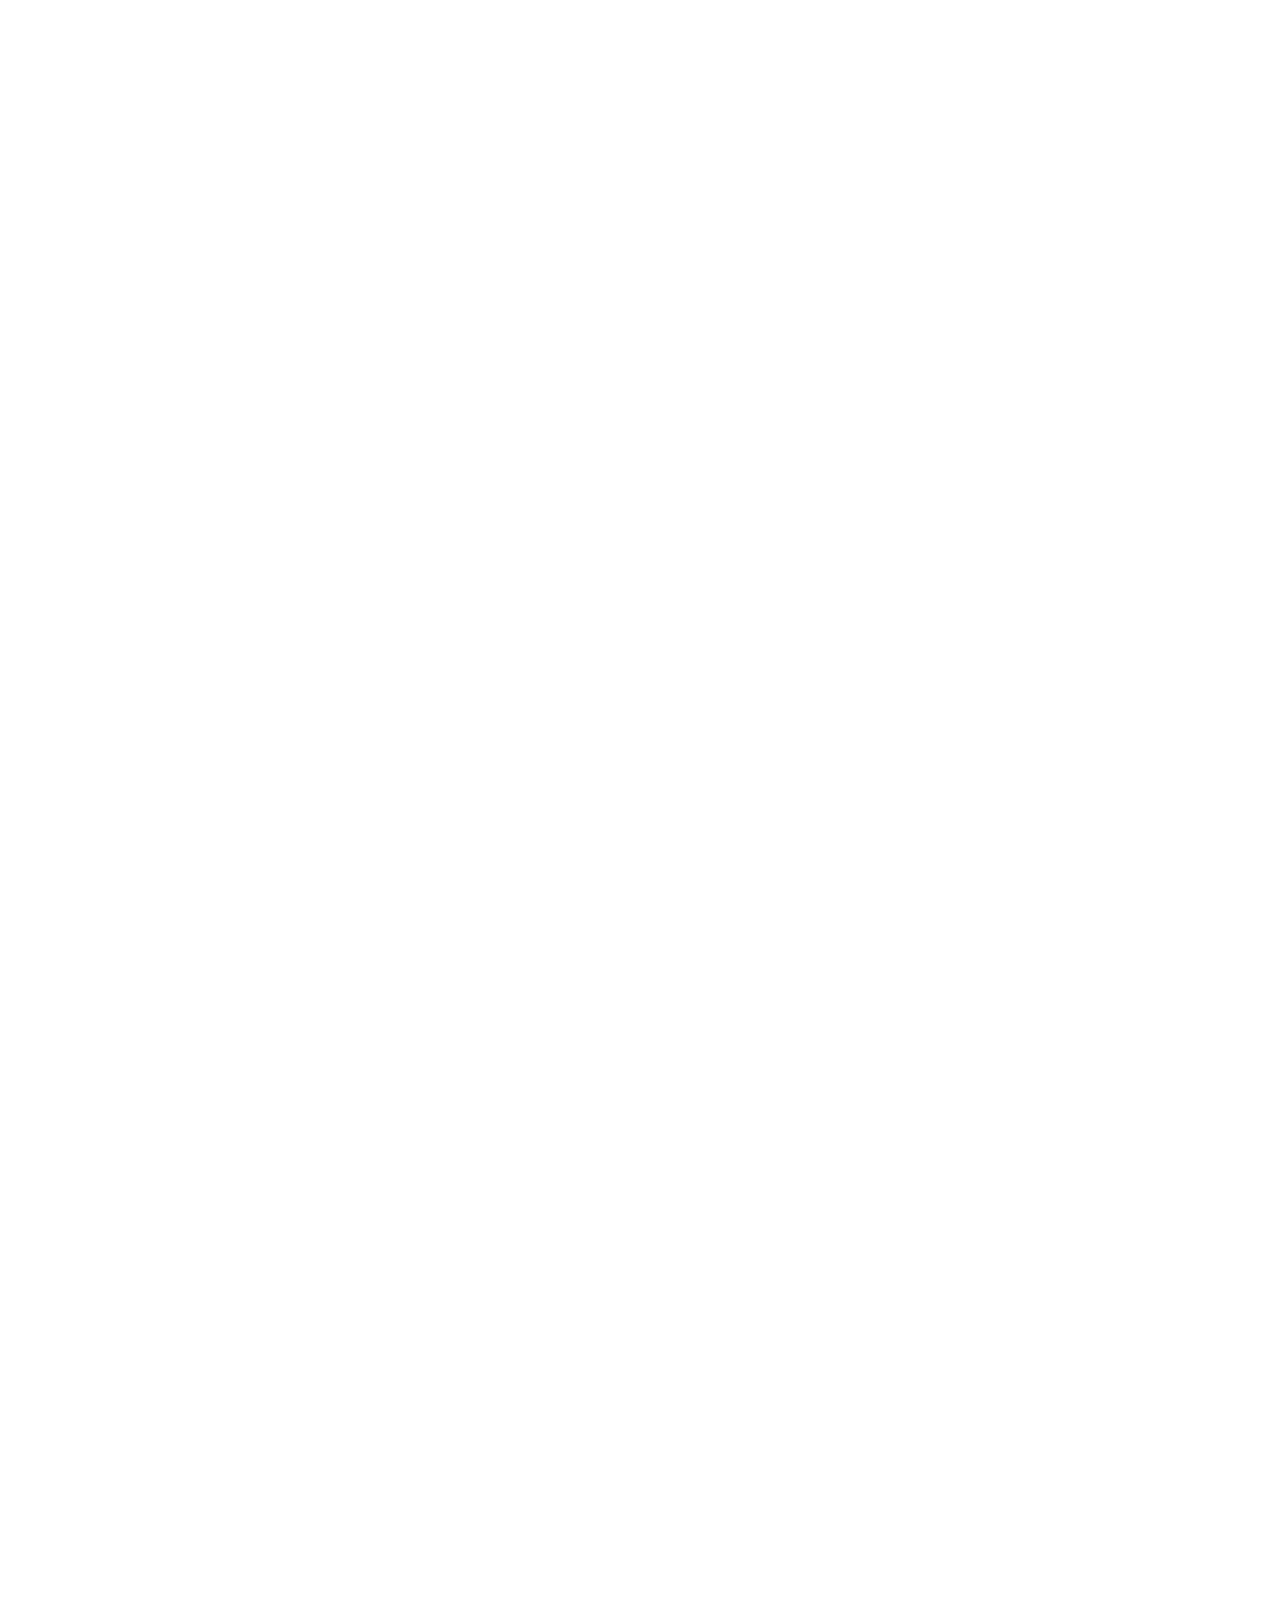
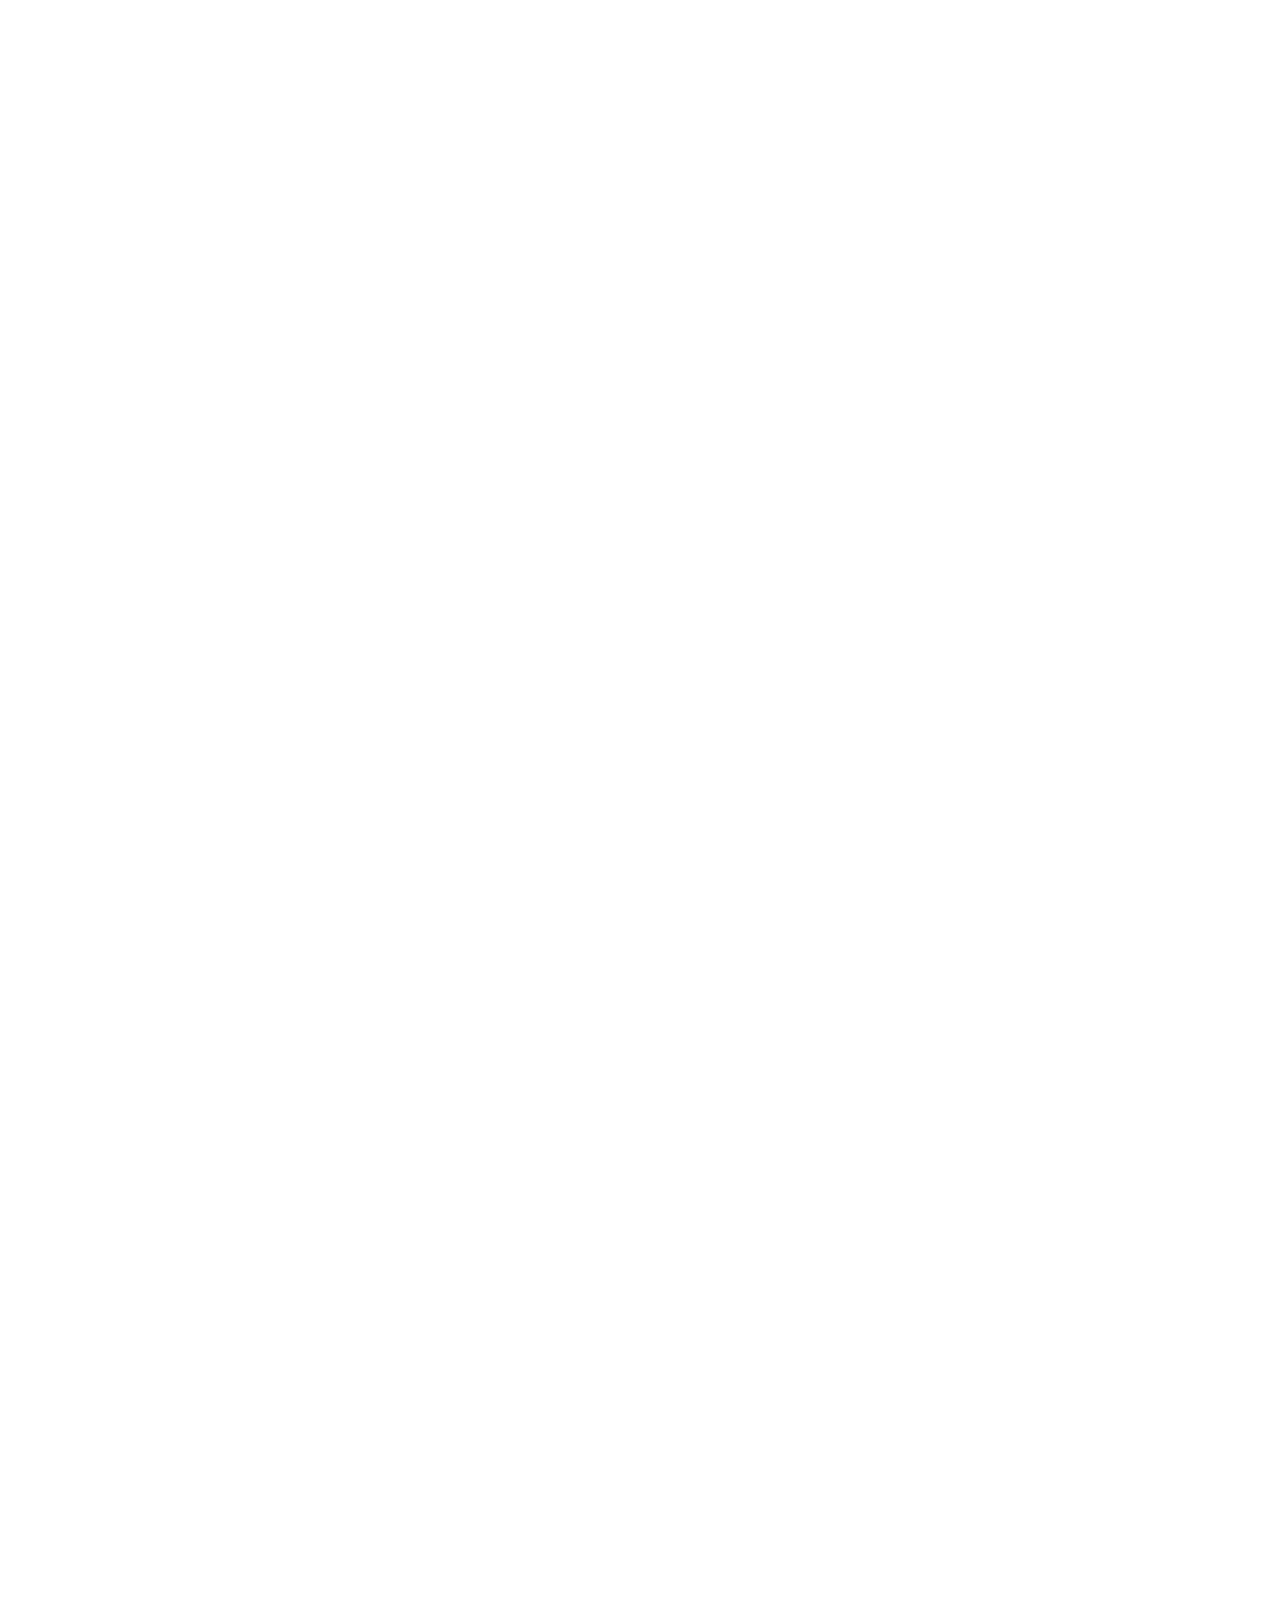
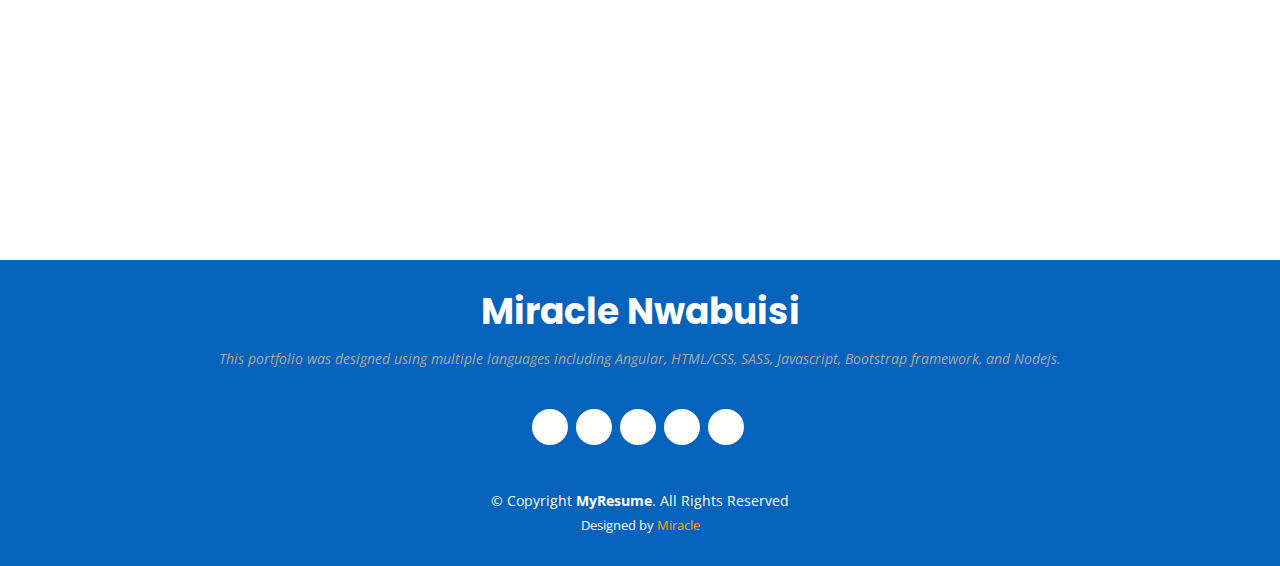
==== commit aab06b19: "Update index.html" ====
--- a/index.html
+++ b/index.html
@@ -5,7 +5,7 @@
   <meta charset="utf-8">
   <meta content="width=device-width, initial-scale=1.0" name="viewport">
 
-  <title>Zion-miracle Nwabuisi</title>
+  <title>Miracle Nwabuisi</title>
   <meta content="" name="description">
   <meta content="" name="keywords">
 
@@ -70,14 +70,14 @@
   <!-- ======= Hero Section ======= -->
   <section id="hero" class="d-flex flex-column justify-content-center">
     <div class="container" data-aos="zoom-in" data-aos-delay="100">
-      <h1>Zion-miracle Nwabuisi</h1>
-      <p><span class="typed" data-typed-items="Web Designer, Web Developer, Graphic Designer, Freelancer"></span></p>
+      <h1>Miracle Nwabuisi</h1>
+      <p><span class="typed" data-typed-items="Software Designer, Software Developer, Full-Stack Developer, UI/UX Designer"></span></p>
       <div class="social-links">
         <a href="#" class="twitter"><i class="bx bxl-twitter"></i></a>
         <a href="#" class="facebook"><i class="bx bxl-facebook"></i></a>
         <a href="#" class="instagram"><i class="bx bxl-instagram"></i></a>
         <a href="#" class="google-plus"><i class="bx bxl-skype"></i></a>
-        <a href="#" class="linkedin"><i class="bx bxl-linkedin"></i></a>
+        <a href="http://linkedin.com/in/miracleonline" class="linkedin"><i class="bx bxl-linkedin"></i></a>
       </div>
     </div>
   </section><!-- End Hero -->
@@ -98,14 +98,14 @@
             <img src="assets/img/profile-img.jpg" class="img-fluid rounded b-shadow-a" alt="">
           </div>
           <div class="col-lg-8 pt-4 pt-lg-0 content" data-aos="fade-left" data-aos-delay="100">
-            <h3>UI/UX Designer &amp; Full Stack Web Developer.</h3>
+            <h3>UI/UX Designer &amp; Full Stack Developer.</h3>
             <p class="fst-italic">
-              Web design is not just about creating pretty layouts, it's about understanding the marketing challenge behind your business.
+              Software design is not just about creating pretty layouts, it's about understanding the marketing challenge behind your business.
             </p>
             <div class="row">
               <div class="col-lg-6">
                 <ul>
-                  <li><i class="bi bi-person-fill"></i> <strong>Name:</strong> <span>Zion-miracle Nwabuisi</span></li>
+                  <li><i class="bi bi-person-fill"></i> <strong>Name:</strong> <span>Miracle Nwabuisi</span></li>
                   <li><i class="bi bi-envelope-at-fill"></i> <strong>Email:</strong> <span>soexcelx@gmail.com</span></li>
                   <li><i class="bi bi-telephone-plus-fill"></i> <strong>Phone:</strong> <span>(+234)90-1226-5360</span></li>
                   <li><i class="bi bi-geo-fill"></i> <strong>City:</strong> <span>Calabar, Cross-river State</span></li>
@@ -157,12 +157,12 @@
             <div class="progress">
               <span class="skill">NextJs & Typescript <i class="val">95%</i></span>
               <div class="progress-bar-wrap">
-                <div class="progress-bar" role="progressbar" aria-valuenow="75" aria-valuemin="0" aria-valuemax="100"></div>
+                <div class="progress-bar" role="progressbar" aria-valuenow="95" aria-valuemin="0" aria-valuemax="100"></div>
               </div>
             </div>
 
             <div class="progress">
-              <span class="skill">Angular & Javascript <i class="val">75%</i></span>
+              <span class="skill">Angular & Javascript <i class="val">70%</i></span>
               <div class="progress-bar-wrap">
                 <div class="progress-bar" role="progressbar" aria-valuenow="75" aria-valuemin="0" aria-valuemax="100"></div>
               </div>
@@ -173,9 +173,9 @@
           <div class="col-lg-6">
 
             <div class="progress">
-              <span class="skill">NodeJs <i class="val">80%</i></span>
+              <span class="skill">NodeJs <i class="val">95%</i></span>
               <div class="progress-bar-wrap">
-                <div class="progress-bar" role="progressbar" aria-valuenow="80" aria-valuemin="0" aria-valuemax="100"></div>
+                <div class="progress-bar" role="progressbar" aria-valuenow="95" aria-valuemin="0" aria-valuemax="100"></div>
               </div>
             </div>
 
@@ -187,9 +187,9 @@
             </div>
 
             <div class="progress">
-              <span class="skill">Python <i class="val">65%</i></span>
+              <span class="skill">PHP <i class="val">65%</i></span>
               <div class="progress-bar-wrap">
-                <div class="progress-bar" role="progressbar" aria-valuenow="55" aria-valuemin="0" aria-valuemax="100"></div>
+                <div class="progress-bar" role="progressbar" aria-valuenow="65" aria-valuemin="0" aria-valuemax="100"></div>
               </div>
             </div>
 
@@ -370,7 +370,7 @@
           <div class="col-lg-6">
             <h3 class="resume-title">Sumary</h3>
             <div class="resume-item pb-0">
-              <h4>Zion-miracle Nwabuisi</h4>
+              <h4>Miracle Nwabuisi</h4>
               <p><em>Innovative and deadline-driven Full Stack Web Developer with 5+ years of experience designing and developing user-friendly projects throughout the development lifecycle from initial concept to final, polished deliverable interfaces.</em></p>
               <ul>
                 <li>Calabar Municipal Gardens, Calabar, CRS</li>
@@ -717,7 +717,7 @@
   <!-- ======= Footer ======= -->
   <footer id="footer">
     <div class="container">
-      <h3>Zion-miracle Nwabuisi</h3>
+      <h3>Miracle Nwabuisi</h3>
       <p>This portfolio was designed using multiple languages including Angular, HTML/CSS, SASS, Javascript, Bootstrap framework, and Nodejs.</p>
       <div class="social-links">
         <a href="#" class="twitter"><i class="bx bxl-twitter"></i></a>
@@ -734,7 +734,7 @@
         <!-- You can delete the links only if you purchased the pro version. -->
         <!-- Licensing information: [license-url] -->
         <!-- Purchase the pro version with working PHP/AJAX contact form: https://bootstrapmade.com/free-html-bootstrap-template-my-resume/ -->
-        Designed by <span style="color: orange;">Zion-miracle</span>
+        Designed by <span style="color: orange;">Miracle</span>
       </div>
     </div>
   </footer><!-- End Footer -->
--- a/assets/css/style.css
+++ b/assets/css/style.css
@@ -329,7 +329,7 @@
 }
 
 #hero .social-links a:hover {
-  color: #0563bb;
+  color: #ffb347;
 }
 
 @media (max-width: 992px) {
